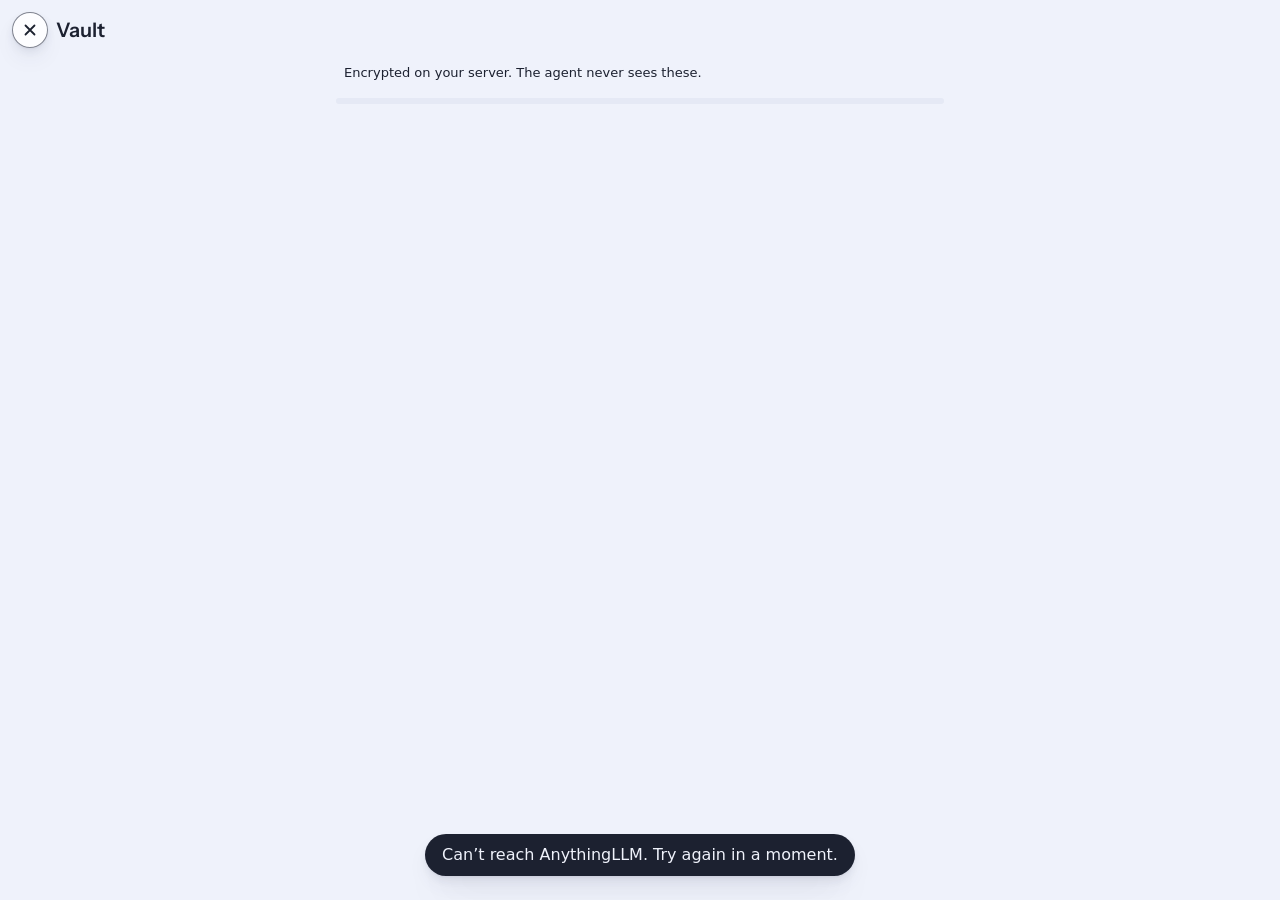
==== packages/shared/vault.html @ 82eaee82 "house ui: the buttons are in the House UI block every page shares, not a copy on each page bundle.cs" ====
<!doctype html>
<html lang="en">
<head>
<meta charset="utf-8">
<meta name="viewport" content="width=device-width,initial-scale=1,viewport-fit=cover">
<meta name="referrer" content="no-referrer">
<meta name="robots" content="noindex">
<title>Vault</title>
<style>
/* The Vault, shared by the skills that keep secrets (packages/shared/vault-page.mts): a tab for each
   section a skill wrote, Keys (the library's API keys and signing keys, a group each), Logins
   (the browser's) and Addresses (either skill's: addresses.mts). What's done in a section is posted under its
   title and applied by the skill that owns it. The look is
   AnywhereLLM Lite's, as the browser's tab page has it; ?theme=light or dark keeps it to one. */
/* house ui: House UI 3.1 (claude.ai/artifact/9igEPZB5mRR1SnT8LwGJkc) as the design canvas has it: its
   tokens.css with the indigo scheme only, then bundle.css's root, density, focus and button rules. Regenerate
   from the canvas's house-tokens.css and house-bundle.css; never edit one page's copy. */
:root {
  --ground: var(--indigo-ground);
  --sunken: var(--indigo-sunken);
  --tile: var(--indigo-tile);
  --line: var(--indigo-line);
  --line-strong: var(--indigo-line-strong);
  --ink: var(--indigo-ink);
  --muted: var(--indigo-muted);
  --accent: var(--indigo-accent);
  --accent-soft: var(--indigo-accent-soft);
  --on-accent: var(--indigo-on-accent);
  --shadow-ink: var(--indigo-shadow-ink);
  --chart-context: var(--indigo-chart-context);
  --chart-grid: var(--indigo-chart-grid);
  --scrim: var(--indigo-scrim);
  --focus: var(--accent);
  --tile-edge: #00000000;
  --success: #0c746b;
  --success-soft: #cbf6ef;
  --on-success: #ffffff;
  --warning: #95590a;
  --warning-soft: #fee6d0;
  --on-warning: #ffffff;
  --danger: #920810;
  --danger-soft: #fee4e1;
  --on-danger: #ffffff;
  --info: #0b6caa;
  --info-soft: #dbeefe;
  --on-info: #ffffff;
  --chart-1: #b1486b;
  --chart-2: #938426;
  --chart-3: #25581d;
  --chart-4: #2694b8;
  --chart-5: #5c62b5;
  --chart-6: #683573;
  --indigo-ground: #eff2fb;
  --indigo-sunken: #e5e9f5;
  --indigo-tile: #fdfdff;
  --indigo-line: #dadee8;
  --indigo-line-strong: #7f8390;
  --indigo-ink: #1c2130;
  --indigo-muted: #535766;
  --indigo-accent: #4758d5;
  --indigo-accent-soft: #dee5fe;
  --indigo-on-accent: #ffffff;
  --indigo-shadow-ink: #30385a;
  --indigo-chart-context: #84899d;
  --indigo-chart-grid: #d2d4dd;
  --indigo-scrim: #30385a66;
  --shadow-tile: 0 1px 2px #30385a14, 0 4px 8px #30385a14, 0 12px 24px #30385a14;
  --shadow-raised: 0 1px 2px #30385a0f, 0 4px 8px #30385a12, 0 12px 24px -4px #30385a14, 0 24px 48px -12px #30385a14;
  --shadow-sheet: 0 -4px 12px #30385a0d, 0 -12px 32px -8px #30385a12;
  --shadow-glow: 0 8px 24px -4px #4758d559;
  --indigo-shadow-tile: 0 1px 2px #30385a14, 0 4px 8px #30385a14, 0 12px 24px #30385a14;
  --indigo-shadow-raised: 0 1px 2px #30385a0f, 0 4px 8px #30385a12, 0 12px 24px -4px #30385a14, 0 24px 48px -12px #30385a14;
  --indigo-shadow-sheet: 0 -4px 12px #30385a0d, 0 -12px 32px -8px #30385a12;
  --indigo-shadow-glow: 0 8px 24px -4px #4758d559;
  --space-1: 4px;
  --space-2: 8px;
  --space-3: 12px;
  --space-4: 16px;
  --space-5: 20px;
  --space-6: 24px;
  --space-7: 28px;
  --space-8: 32px;
  --space-12: 48px;
  --radius-xs: 8px;
  --radius-sm: 12px;
  --radius-md: 16px;
  --radius-lg: 24px;
  --radius-xl: 28px;
  --radius-pill: 999px;
  --size-target-touch: 48px;
  --size-target-pointer: 24px;
  --size-control-touch: 44px;
  --size-control-pointer: 2.25rem;
  --size-primary: 48px;
  --size-row-touch: 56px;
  --size-row-pointer: 40px;
  --size-row-table: 40px;
  --size-row-compact: 32px;
  --size-chart-line: 24px;
  --size-chart-plot: 10rem;
  --size-topbar: 72px;
  --size-tabbar: 56px;
  --size-rail: 80px;
  --size-sidebar: 256px;
  --size-panel: 360px;
  --size-measure: 40rem;
  --size-measure-split: 60rem;
  --size-medium: 37.5rem;
  --size-expanded: 52.5rem;
  --size-large: 75rem;
  --size-focus: 3px;
  --duration-feedback: 100ms;
  --duration-quick: 150ms;
  --duration-done: 150ms;
  --duration-rise: 200ms;
  --duration-reveal: 300ms;
  --duration-panel: 300ms;
  --duration-miss: 300ms;
  --duration-success: 400ms;
  --ease-out: cubic-bezier(0.2, 0, 0, 1);
  --ease-pop: cubic-bezier(0.34, 1.56, 0.64, 1);
  --font-display: "Instrument Sans", system-ui, -apple-system, "Segoe UI", Roboto, sans-serif;
  --font-sans: system-ui, -apple-system, "Segoe UI", Roboto, "Noto Sans", sans-serif;
  --font-mono: "JetBrains Mono", ui-monospace, "SF Mono", Menlo, Consolas, monospace;
  color-scheme: light;
}

@media (prefers-color-scheme: dark) {
  :root {
  --ground: var(--indigo-ground);
    --sunken: var(--indigo-sunken);
    --tile: var(--indigo-tile);
    --line: var(--indigo-line);
    --line-strong: var(--indigo-line-strong);
    --ink: var(--indigo-ink);
    --muted: var(--indigo-muted);
    --accent: var(--indigo-accent);
    --accent-soft: var(--indigo-accent-soft);
    --on-accent: var(--indigo-on-accent);
    --shadow-ink: var(--indigo-shadow-ink);
    --chart-context: var(--indigo-chart-context);
    --chart-grid: var(--indigo-chart-grid);
    --scrim: var(--indigo-scrim);
    --focus: var(--accent);
    --tile-edge: #00000000;
    --success: #1ea79a;
    --success-soft: #09332e;
    --on-success: #011613;
    --warning: #f3a759;
    --warning-soft: #3b2612;
    --on-warning: #1d0d00;
    --danger: #f36358;
    --danger-soft: #3f221f;
    --on-danger: #200a08;
    --info: #439ade;
    --info-soft: #172e40;
    --on-info: #021322;
    --chart-1: #e890a8;
    --chart-2: #dcc953;
    --chart-3: #469939;
    --chart-4: #66d0f7;
    --chart-5: #929cf4;
    --chart-6: #a567b3;
    --indigo-ground: #11131a;
    --indigo-sunken: #0b0d13;
    --indigo-tile: #23262f;
    --indigo-line: #393d49;
    --indigo-line-strong: #6d717d;
    --indigo-ink: #e9ebf2;
    --indigo-muted: #b3b7c5;
    --indigo-accent: #859dfc;
    --indigo-accent-soft: #2d3657;
    --indigo-on-accent: #101428;
    --indigo-shadow-ink: #000002;
    --indigo-chart-context: #6b7183;
    --indigo-chart-grid: #3d4046;
    --indigo-scrim: #00000099;
    --shadow-tile: inset 0 1px 0 #ffffff0f, 0 1px 2px #00000266, 0 4px 12px #0000024c;
    --shadow-raised: inset 0 1px 0 #ffffff0f, 0 2px 6px #00000266, 0 12px 32px -8px #00000299;
    --shadow-sheet: 0 -12px 40px -8px #00000299;
    --shadow-glow: 0 8px 24px -4px #859dfc4c;
    --indigo-shadow-tile: inset 0 1px 0 #ffffff0f, 0 1px 2px #00000266, 0 4px 12px #0000024c;
    --indigo-shadow-raised: inset 0 1px 0 #ffffff0f, 0 2px 6px #00000266, 0 12px 32px -8px #00000299;
    --indigo-shadow-sheet: 0 -12px 40px -8px #00000299;
    --indigo-shadow-glow: 0 8px 24px -4px #859dfc4c;
    color-scheme: dark;
  }
}

[data-scheme] {
  --focus: var(--accent);
  --tile-edge: #00000000;
}

@media (prefers-color-scheme: dark) {
  :root [data-scheme], :root[data-scheme] {
  --focus: var(--accent);
    --tile-edge: #00000000;
  }
}

@media (prefers-contrast: more) {
  :root:where(:not([data-contrast="off"])) {
  --ground: var(--indigo-ground);
    --sunken: var(--indigo-sunken);
    --tile: var(--indigo-tile);
    --line: var(--indigo-line);
    --line-strong: var(--indigo-line-strong);
    --ink: var(--indigo-ink);
    --muted: var(--indigo-muted);
    --accent: var(--indigo-accent);
    --accent-soft: var(--indigo-accent-soft);
    --on-accent: var(--indigo-on-accent);
    --shadow-ink: var(--indigo-shadow-ink);
    --chart-context: var(--indigo-chart-context);
    --chart-grid: var(--indigo-chart-grid);
    --scrim: var(--indigo-scrim);
    --focus: var(--accent);
    --tile-edge: var(--line-strong);
    --success: #06564f;
    --success-soft: #cef9f2;
    --on-success: #ffffff;
    --warning: #704105;
    --warning-soft: #ffebd8;
    --on-warning: #ffffff;
    --danger: #680408;
    --danger-soft: #ffe9e6;
    --on-danger: #ffffff;
    --info: #06507f;
    --info-soft: #e1f1ff;
    --on-info: #ffffff;
    --chart-1: #b1486b;
    --chart-2: #7f700b;
    --chart-3: #25581d;
    --chart-4: #0e7999;
    --chart-5: #5c62b5;
    --chart-6: #683573;
    --indigo-ground: #f5f7fc;
    --indigo-sunken: #e8ebf3;
    --indigo-tile: #ffffff;
    --indigo-line: #9b9ea8;
    --indigo-line-strong: #656875;
    --indigo-ink: #0a0d16;
    --indigo-muted: #323540;
    --indigo-accent: #313ab4;
    --indigo-accent-soft: #e0e7fe;
    --indigo-on-accent: #ffffff;
    --indigo-shadow-ink: #252c47;
    --indigo-chart-context: #6a7083;
    --indigo-chart-grid: #d3d6df;
    --indigo-scrim: #11131a99;
    --shadow-tile: none;
    --shadow-raised: none;
    --shadow-sheet: none;
    --shadow-glow: none;
    --indigo-shadow-tile: none;
    --indigo-shadow-raised: none;
    --indigo-shadow-sheet: none;
    --indigo-shadow-glow: none;
  }
  :root:where(:not([data-contrast="off"])) [data-scheme], :root:where(:not([data-contrast="off"]))[data-scheme] {
  --focus: var(--accent);
    --tile-edge: var(--line-strong);
  }
}

@media (prefers-contrast: more) and (prefers-color-scheme: dark) {
  :root:where(:not([data-contrast="off"])) {
  --ground: var(--indigo-ground);
    --sunken: var(--indigo-sunken);
    --tile: var(--indigo-tile);
    --line: var(--indigo-line);
    --line-strong: var(--indigo-line-strong);
    --ink: var(--indigo-ink);
    --muted: var(--indigo-muted);
    --accent: var(--indigo-accent);
    --accent-soft: var(--indigo-accent-soft);
    --on-accent: var(--indigo-on-accent);
    --shadow-ink: var(--indigo-shadow-ink);
    --chart-context: var(--indigo-chart-context);
    --chart-grid: var(--indigo-chart-grid);
    --scrim: var(--indigo-scrim);
    --focus: var(--accent);
    --tile-edge: var(--line-strong);
    --success: #6ae1d3;
    --success-soft: #012824;
    --on-success: #000504;
    --warning: #fec186;
    --warning-soft: #301d08;
    --on-warning: #070200;
    --danger: #fd8c80;
    --danger-soft: #341916;
    --on-danger: #0d0000;
    --info: #5fb5f9;
    --info-soft: #0d2436;
    --on-info: #00040a;
    --chart-1: #e890a8;
    --chart-2: #dcc953;
    --chart-3: #469939;
    --chart-4: #66d0f7;
    --chart-5: #929cf4;
    --chart-6: #a668b4;
    --indigo-ground: #050609;
    --indigo-sunken: #020204;
    --indigo-tile: #121419;
    --indigo-line: #515561;
    --indigo-line-strong: #7b7f8b;
    --indigo-ink: #f9fafd;
    --indigo-muted: #ced1d9;
    --indigo-accent: #9aaefd;
    --indigo-accent-soft: #1c2444;
    --indigo-on-accent: #010210;
    --indigo-shadow-ink: #000000;
    --indigo-chart-context: #797f92;
    --indigo-chart-grid: #303339;
    --indigo-scrim: #000000cc;
    --shadow-tile: none;
    --shadow-raised: none;
    --shadow-sheet: none;
    --shadow-glow: none;
    --indigo-shadow-tile: none;
    --indigo-shadow-raised: none;
    --indigo-shadow-sheet: none;
    --indigo-shadow-glow: none;
  }
  :root:where(:not([data-contrast="off"])) [data-scheme], :root:where(:not([data-contrast="off"]))[data-scheme] {
  --focus: var(--accent);
    --tile-edge: var(--line-strong);
  }
}

[data-theme="light"] {
  --ground: var(--indigo-ground);
  --sunken: var(--indigo-sunken);
  --tile: var(--indigo-tile);
  --line: var(--indigo-line);
  --line-strong: var(--indigo-line-strong);
  --ink: var(--indigo-ink);
  --muted: var(--indigo-muted);
  --accent: var(--indigo-accent);
  --accent-soft: var(--indigo-accent-soft);
  --on-accent: var(--indigo-on-accent);
  --shadow-ink: var(--indigo-shadow-ink);
  --chart-context: var(--indigo-chart-context);
  --chart-grid: var(--indigo-chart-grid);
  --scrim: var(--indigo-scrim);
  --focus: var(--accent);
  --tile-edge: #00000000;
  --success: #0c746b;
  --success-soft: #cbf6ef;
  --on-success: #ffffff;
  --warning: #95590a;
  --warning-soft: #fee6d0;
  --on-warning: #ffffff;
  --danger: #920810;
  --danger-soft: #fee4e1;
  --on-danger: #ffffff;
  --info: #0b6caa;
  --info-soft: #dbeefe;
  --on-info: #ffffff;
  --chart-1: #b1486b;
  --chart-2: #938426;
  --chart-3: #25581d;
  --chart-4: #2694b8;
  --chart-5: #5c62b5;
  --chart-6: #683573;
  --indigo-ground: #eff2fb;
  --indigo-sunken: #e5e9f5;
  --indigo-tile: #fdfdff;
  --indigo-line: #dadee8;
  --indigo-line-strong: #7f8390;
  --indigo-ink: #1c2130;
  --indigo-muted: #535766;
  --indigo-accent: #4758d5;
  --indigo-accent-soft: #dee5fe;
  --indigo-on-accent: #ffffff;
  --indigo-shadow-ink: #30385a;
  --indigo-chart-context: #84899d;
  --indigo-chart-grid: #d2d4dd;
  --indigo-scrim: #30385a66;
  --shadow-tile: 0 1px 2px #30385a14, 0 4px 8px #30385a14, 0 12px 24px #30385a14;
  --shadow-raised: 0 1px 2px #30385a0f, 0 4px 8px #30385a12, 0 12px 24px -4px #30385a14, 0 24px 48px -12px #30385a14;
  --shadow-sheet: 0 -4px 12px #30385a0d, 0 -12px 32px -8px #30385a12;
  --shadow-glow: 0 8px 24px -4px #4758d559;
  --indigo-shadow-tile: 0 1px 2px #30385a14, 0 4px 8px #30385a14, 0 12px 24px #30385a14;
  --indigo-shadow-raised: 0 1px 2px #30385a0f, 0 4px 8px #30385a12, 0 12px 24px -4px #30385a14, 0 24px 48px -12px #30385a14;
  --indigo-shadow-sheet: 0 -4px 12px #30385a0d, 0 -12px 32px -8px #30385a12;
  --indigo-shadow-glow: 0 8px 24px -4px #4758d559;
  color-scheme: light;
}

[data-theme="light"] [data-scheme], [data-theme="light"][data-scheme] {
  --focus: var(--accent);
  --tile-edge: #00000000;
}

[data-theme="dark"] {
  --ground: var(--indigo-ground);
  --sunken: var(--indigo-sunken);
  --tile: var(--indigo-tile);
  --line: var(--indigo-line);
  --line-strong: var(--indigo-line-strong);
  --ink: var(--indigo-ink);
  --muted: var(--indigo-muted);
  --accent: var(--indigo-accent);
  --accent-soft: var(--indigo-accent-soft);
  --on-accent: var(--indigo-on-accent);
  --shadow-ink: var(--indigo-shadow-ink);
  --chart-context: var(--indigo-chart-context);
  --chart-grid: var(--indigo-chart-grid);
  --scrim: var(--indigo-scrim);
  --focus: var(--accent);
  --tile-edge: #00000000;
  --success: #1ea79a;
  --success-soft: #09332e;
  --on-success: #011613;
  --warning: #f3a759;
  --warning-soft: #3b2612;
  --on-warning: #1d0d00;
  --danger: #f36358;
  --danger-soft: #3f221f;
  --on-danger: #200a08;
  --info: #439ade;
  --info-soft: #172e40;
  --on-info: #021322;
  --chart-1: #e890a8;
  --chart-2: #dcc953;
  --chart-3: #469939;
  --chart-4: #66d0f7;
  --chart-5: #929cf4;
  --chart-6: #a567b3;
  --indigo-ground: #11131a;
  --indigo-sunken: #0b0d13;
  --indigo-tile: #23262f;
  --indigo-line: #393d49;
  --indigo-line-strong: #6d717d;
  --indigo-ink: #e9ebf2;
  --indigo-muted: #b3b7c5;
  --indigo-accent: #859dfc;
  --indigo-accent-soft: #2d3657;
  --indigo-on-accent: #101428;
  --indigo-shadow-ink: #000002;
  --indigo-chart-context: #6b7183;
  --indigo-chart-grid: #3d4046;
  --indigo-scrim: #00000099;
  --shadow-tile: inset 0 1px 0 #ffffff0f, 0 1px 2px #00000266, 0 4px 12px #0000024c;
  --shadow-raised: inset 0 1px 0 #ffffff0f, 0 2px 6px #00000266, 0 12px 32px -8px #00000299;
  --shadow-sheet: 0 -12px 40px -8px #00000299;
  --shadow-glow: 0 8px 24px -4px #859dfc4c;
  --indigo-shadow-tile: inset 0 1px 0 #ffffff0f, 0 1px 2px #00000266, 0 4px 12px #0000024c;
  --indigo-shadow-raised: inset 0 1px 0 #ffffff0f, 0 2px 6px #00000266, 0 12px 32px -8px #00000299;
  --indigo-shadow-sheet: 0 -12px 40px -8px #00000299;
  --indigo-shadow-glow: 0 8px 24px -4px #859dfc4c;
  color-scheme: dark;
}

[data-theme="dark"] [data-scheme], [data-theme="dark"][data-scheme] {
  --focus: var(--accent);
  --tile-edge: #00000000;
}

[data-theme="light-hc"] {
  --ground: var(--indigo-ground);
  --sunken: var(--indigo-sunken);
  --tile: var(--indigo-tile);
  --line: var(--indigo-line);
  --line-strong: var(--indigo-line-strong);
  --ink: var(--indigo-ink);
  --muted: var(--indigo-muted);
  --accent: var(--indigo-accent);
  --accent-soft: var(--indigo-accent-soft);
  --on-accent: var(--indigo-on-accent);
  --shadow-ink: var(--indigo-shadow-ink);
  --chart-context: var(--indigo-chart-context);
  --chart-grid: var(--indigo-chart-grid);
  --scrim: var(--indigo-scrim);
  --focus: var(--accent);
  --tile-edge: var(--line-strong);
  --success: #06564f;
  --success-soft: #cef9f2;
  --on-success: #ffffff;
  --warning: #704105;
  --warning-soft: #ffebd8;
  --on-warning: #ffffff;
  --danger: #680408;
  --danger-soft: #ffe9e6;
  --on-danger: #ffffff;
  --info: #06507f;
  --info-soft: #e1f1ff;
  --on-info: #ffffff;
  --chart-1: #b1486b;
  --chart-2: #7f700b;
  --chart-3: #25581d;
  --chart-4: #0e7999;
  --chart-5: #5c62b5;
  --chart-6: #683573;
  --indigo-ground: #f5f7fc;
  --indigo-sunken: #e8ebf3;
  --indigo-tile: #ffffff;
  --indigo-line: #9b9ea8;
  --indigo-line-strong: #656875;
  --indigo-ink: #0a0d16;
  --indigo-muted: #323540;
  --indigo-accent: #313ab4;
  --indigo-accent-soft: #e0e7fe;
  --indigo-on-accent: #ffffff;
  --indigo-shadow-ink: #252c47;
  --indigo-chart-context: #6a7083;
  --indigo-chart-grid: #d3d6df;
  --indigo-scrim: #11131a99;
  --shadow-tile: none;
  --shadow-raised: none;
  --shadow-sheet: none;
  --shadow-glow: none;
  --indigo-shadow-tile: none;
  --indigo-shadow-raised: none;
  --indigo-shadow-sheet: none;
  --indigo-shadow-glow: none;
  color-scheme: light;
}

[data-theme="light-hc"] [data-scheme], [data-theme="light-hc"][data-scheme] {
  --focus: var(--accent);
  --tile-edge: var(--line-strong);
}

[data-theme="dark-hc"] {
  --ground: var(--indigo-ground);
  --sunken: var(--indigo-sunken);
  --tile: var(--indigo-tile);
  --line: var(--indigo-line);
  --line-strong: var(--indigo-line-strong);
  --ink: var(--indigo-ink);
  --muted: var(--indigo-muted);
  --accent: var(--indigo-accent);
  --accent-soft: var(--indigo-accent-soft);
  --on-accent: var(--indigo-on-accent);
  --shadow-ink: var(--indigo-shadow-ink);
  --chart-context: var(--indigo-chart-context);
  --chart-grid: var(--indigo-chart-grid);
  --scrim: var(--indigo-scrim);
  --focus: var(--accent);
  --tile-edge: var(--line-strong);
  --success: #6ae1d3;
  --success-soft: #012824;
  --on-success: #000504;
  --warning: #fec186;
  --warning-soft: #301d08;
  --on-warning: #070200;
  --danger: #fd8c80;
  --danger-soft: #341916;
  --on-danger: #0d0000;
  --info: #5fb5f9;
  --info-soft: #0d2436;
  --on-info: #00040a;
  --chart-1: #e890a8;
  --chart-2: #dcc953;
  --chart-3: #469939;
  --chart-4: #66d0f7;
  --chart-5: #929cf4;
  --chart-6: #a668b4;
  --indigo-ground: #050609;
  --indigo-sunken: #020204;
  --indigo-tile: #121419;
  --indigo-line: #515561;
  --indigo-line-strong: #7b7f8b;
  --indigo-ink: #f9fafd;
  --indigo-muted: #ced1d9;
  --indigo-accent: #9aaefd;
  --indigo-accent-soft: #1c2444;
  --indigo-on-accent: #010210;
  --indigo-shadow-ink: #000000;
  --indigo-chart-context: #797f92;
  --indigo-chart-grid: #303339;
  --indigo-scrim: #000000cc;
  --shadow-tile: none;
  --shadow-raised: none;
  --shadow-sheet: none;
  --shadow-glow: none;
  --indigo-shadow-tile: none;
  --indigo-shadow-raised: none;
  --indigo-shadow-sheet: none;
  --indigo-shadow-glow: none;
  color-scheme: dark;
}

[data-theme="dark-hc"] [data-scheme], [data-theme="dark-hc"][data-scheme] {
  --focus: var(--accent);
  --tile-edge: var(--line-strong);
}

[data-theme="light"][data-contrast="more"] {
  --ground: var(--indigo-ground);
  --sunken: var(--indigo-sunken);
  --tile: var(--indigo-tile);
  --line: var(--indigo-line);
  --line-strong: var(--indigo-line-strong);
  --ink: var(--indigo-ink);
  --muted: var(--indigo-muted);
  --accent: var(--indigo-accent);
  --accent-soft: var(--indigo-accent-soft);
  --on-accent: var(--indigo-on-accent);
  --shadow-ink: var(--indigo-shadow-ink);
  --chart-context: var(--indigo-chart-context);
  --chart-grid: var(--indigo-chart-grid);
  --scrim: var(--indigo-scrim);
  --focus: var(--accent);
  --tile-edge: var(--line-strong);
  --success: #06564f;
  --success-soft: #cef9f2;
  --on-success: #ffffff;
  --warning: #704105;
  --warning-soft: #ffebd8;
  --on-warning: #ffffff;
  --danger: #680408;
  --danger-soft: #ffe9e6;
  --on-danger: #ffffff;
  --info: #06507f;
  --info-soft: #e1f1ff;
  --on-info: #ffffff;
  --chart-1: #b1486b;
  --chart-2: #7f700b;
  --chart-3: #25581d;
  --chart-4: #0e7999;
  --chart-5: #5c62b5;
  --chart-6: #683573;
  --indigo-ground: #f5f7fc;
  --indigo-sunken: #e8ebf3;
  --indigo-tile: #ffffff;
  --indigo-line: #9b9ea8;
  --indigo-line-strong: #656875;
  --indigo-ink: #0a0d16;
  --indigo-muted: #323540;
  --indigo-accent: #313ab4;
  --indigo-accent-soft: #e0e7fe;
  --indigo-on-accent: #ffffff;
  --indigo-shadow-ink: #252c47;
  --indigo-chart-context: #6a7083;
  --indigo-chart-grid: #d3d6df;
  --indigo-scrim: #11131a99;
  --shadow-tile: none;
  --shadow-raised: none;
  --shadow-sheet: none;
  --shadow-glow: none;
  --indigo-shadow-tile: none;
  --indigo-shadow-raised: none;
  --indigo-shadow-sheet: none;
  --indigo-shadow-glow: none;
}

[data-theme="light"][data-contrast="more"] [data-scheme], [data-theme="light"][data-contrast="more"][data-scheme] {
  --focus: var(--accent);
  --tile-edge: var(--line-strong);
}

[data-theme="dark"][data-contrast="more"] {
  --ground: var(--indigo-ground);
  --sunken: var(--indigo-sunken);
  --tile: var(--indigo-tile);
  --line: var(--indigo-line);
  --line-strong: var(--indigo-line-strong);
  --ink: var(--indigo-ink);
  --muted: var(--indigo-muted);
  --accent: var(--indigo-accent);
  --accent-soft: var(--indigo-accent-soft);
  --on-accent: var(--indigo-on-accent);
  --shadow-ink: var(--indigo-shadow-ink);
  --chart-context: var(--indigo-chart-context);
  --chart-grid: var(--indigo-chart-grid);
  --scrim: var(--indigo-scrim);
  --focus: var(--accent);
  --tile-edge: var(--line-strong);
  --success: #6ae1d3;
  --success-soft: #012824;
  --on-success: #000504;
  --warning: #fec186;
  --warning-soft: #301d08;
  --on-warning: #070200;
  --danger: #fd8c80;
  --danger-soft: #341916;
  --on-danger: #0d0000;
  --info: #5fb5f9;
  --info-soft: #0d2436;
  --on-info: #00040a;
  --chart-1: #e890a8;
  --chart-2: #dcc953;
  --chart-3: #469939;
  --chart-4: #66d0f7;
  --chart-5: #929cf4;
  --chart-6: #a668b4;
  --indigo-ground: #050609;
  --indigo-sunken: #020204;
  --indigo-tile: #121419;
  --indigo-line: #515561;
  --indigo-line-strong: #7b7f8b;
  --indigo-ink: #f9fafd;
  --indigo-muted: #ced1d9;
  --indigo-accent: #9aaefd;
  --indigo-accent-soft: #1c2444;
  --indigo-on-accent: #010210;
  --indigo-shadow-ink: #000000;
  --indigo-chart-context: #797f92;
  --indigo-chart-grid: #303339;
  --indigo-scrim: #000000cc;
  --shadow-tile: none;
  --shadow-raised: none;
  --shadow-sheet: none;
  --shadow-glow: none;
  --indigo-shadow-tile: none;
  --indigo-shadow-raised: none;
  --indigo-shadow-sheet: none;
  --indigo-shadow-glow: none;
}

[data-theme="dark"][data-contrast="more"] [data-scheme], [data-theme="dark"][data-contrast="more"][data-scheme] {
  --focus: var(--accent);
  --tile-edge: var(--line-strong);
}
/* Instrument Sans (SIL Open Font License 1.1, github.com/Instrument/instrument-sans), the face of
   headlines and titles: Latin only, at 600, the one weight they use, inlined so the page asks no
   other host for it. */
@font-face { font-family: "Instrument Sans"; font-style: normal; font-weight: 600; font-display: swap; src: url([data-uri]) format("woff2"); }
html { font-size: 100%; }
@supports (font: -apple-system-body) and (-webkit-touch-callout: none) { html { font: -apple-system-body; } }
.hu-root {
  background: var(--ground);
  color: var(--ink);
  font-family: var(--font-sans);
  font-size: 1rem;
  line-height: 1.5;
  -webkit-font-smoothing: antialiased;
  font-variant-numeric: tabular-nums;
  --control-h: var(--size-control-touch);
  --primary-h: var(--size-primary);
  --target: var(--size-target-touch);
  --tile-pad: var(--space-4);
  --tile-radius: var(--radius-lg);
  --group-radius: var(--radius-xl);
  --row-h: var(--size-row-touch);
  --table-row-h: var(--size-row-table);
  --table-pad-x: var(--space-3);
  /* Tab bar: padding, a 32px indicator, a 2px gap and two lines of caption text */
  --nav-label: min(0.8125rem, 16px);
  --nav-h: max(var(--size-tabbar), calc(3 * var(--space-1) + 34px + 2 * 1.2 * var(--nav-label)));
}
@media (pointer: fine) and (hover: hover) and (not (any-pointer: coarse)) {
  .hu-root:not([data-density="touch"]) {
    --control-h: var(--size-control-pointer);
    --primary-h: var(--size-control-pointer);
    --target: max(var(--size-target-pointer), 1.5rem);
    --tile-pad: var(--space-3);
    --row-h: var(--size-row-pointer);
    --table-pad-x: var(--space-2);
  }
}
.hu-root[data-density="pointer"] {
  --control-h: var(--size-control-pointer);
  --primary-h: var(--size-control-pointer);
  --target: max(var(--size-target-pointer), 1.5rem);
  --tile-pad: var(--space-3);
  --row-h: var(--size-row-pointer);
  --table-pad-x: var(--space-2);
}
.hu-root *, .hu-root *::before, .hu-root *::after { box-sizing: border-box; }
.hu-root :focus-visible { outline: var(--size-focus) solid var(--focus); outline-offset: 3px; }
/* Inset ring: list rows, the table's scroll frame and any clipping container (hu-clip) */
.hu-clip { overflow: clip; }
.hu-list .hu-row:focus-visible, .hu-table-wrap:focus-visible, .hu-table-wrap :focus-visible, .hu-clip :focus-visible, .hu-toast :focus-visible { outline-offset: calc(-1 * var(--size-focus)); }
.hu-toast, [data-surface="inverse"] { --focus: var(--ground); }
.hu-root a:not([class]) { color: var(--accent); text-underline-offset: 2px; }
@media (prefers-reduced-motion: reduce) {
  .hu-root *, .hu-root *::before, .hu-root *::after { transition-property: opacity !important; transition-duration: 150ms !important; }
  .hu-root .hu-button:active, .hu-root a.hu-tile:active, .hu-root button.hu-tile:active, .hu-root .hu-chip:active { transform: none; }
}
/* Buttons: primary (the one main action of a form), secondary, danger and ghost */
.hu-button {
  position: relative;
  display: inline-flex; align-items: center; justify-content: center; gap: var(--space-2);
  min-height: var(--control-h); padding: 0 var(--space-4);
  border: 1px solid transparent; border-radius: var(--radius-md);
  font: 600 1rem/1.25 var(--font-sans); text-decoration: none; cursor: pointer; text-align: center;
  transition: transform var(--duration-quick) var(--ease-out);
}
.hu-button::after { content: ""; position: absolute; inset: calc((var(--control-h) - var(--target)) / 2) -2px; min-height: var(--target); }
.hu-button:active { transform: scale(0.97); }
.hu-button svg { width: 20px; height: 20px; flex: none; stroke-width: 2.4; }
.hu-button--primary {
  min-height: var(--primary-h); padding: 0 var(--space-6); border-radius: var(--radius-pill);
  background: var(--accent); color: var(--on-accent); box-shadow: var(--shadow-glow);
}
.hu-button--secondary { background: var(--tile); color: var(--ink); border-color: var(--line-strong); }
.hu-button--ghost { background: transparent; color: var(--accent); text-decoration: underline; text-underline-offset: 3px; text-decoration-thickness: 1px; }
.hu-button--danger { background: var(--tile); color: var(--danger); border-color: var(--danger); }
.hu-button--block { width: 100%; }
.hu-button[disabled], .hu-button[aria-disabled="true"] { background: var(--sunken); color: var(--muted); border-color: var(--line); box-shadow: none; cursor: not-allowed; transform: none; }
@media (forced-colors: active) {
  .hu-button { border-color: CanvasText; }
  .hu-button--primary { border-width: 2px; }
}
/* end of house ui */
body{margin:0;-webkit-tap-highlight-color:transparent}
button{font:inherit;color:inherit;background:none;border:0;padding:0;cursor:pointer}
input{font:inherit;color:var(--ink)}
.hu-root input:focus-visible{outline-offset:-3px}
[hidden]{display:none!important}
.top{position:sticky;top:0;z-index:2;display:flex;align-items:center;gap:var(--space-2);padding:calc(var(--space-3) + env(safe-area-inset-top,0px)) max(var(--space-3),env(safe-area-inset-right,0px)) var(--space-3) max(var(--space-3),env(safe-area-inset-left,0px));background:var(--ground)}
.top h1{flex:1;min-width:0;margin:0;font:600 1.25rem/1.3 var(--font-display)}
.rb{flex:none;width:max(var(--control-h),var(--target));height:max(var(--control-h),var(--target));border-radius:50%;background:var(--tile);color:var(--ink);display:flex;align-items:center;justify-content:center;box-shadow:inset 0 0 0 1px var(--line-strong),var(--shadow-raised)}
main{max-width:640px;margin:0 auto;padding:var(--space-1) max(var(--space-4),env(safe-area-inset-right,0px)) calc(var(--space-8) + env(safe-area-inset-bottom,0px)) max(var(--space-4),env(safe-area-inset-left,0px));display:flex;flex-direction:column;gap:var(--space-4)}
.lead,.cap{margin:0;padding:0 var(--space-2);font-size:.8125rem;line-height:1.4;color:var(--ink)}
.seg{display:flex;padding:3px;border-radius:var(--radius-md);background:var(--sunken)}
.seg button{flex:1;min-height:var(--control-h);padding:0 var(--space-1);border-radius:var(--radius-sm);font-size:.8125rem;line-height:1.2;text-align:center;white-space:nowrap;color:var(--ink)}
.seg [aria-selected="true"]{background:var(--tile);box-shadow:inset 0 0 0 1.5px var(--line-strong);font-weight:600}
section{display:flex;flex-direction:column;gap:var(--space-4)}
.grp{display:flex;flex-direction:column;gap:var(--space-4)}
.grp:empty{display:none}
.lab{padding:0 var(--space-5);margin-bottom:calc(-1 * var(--space-2));font-size:.8125rem;font-weight:500;color:var(--ink)}
.card{background:var(--tile);border:1px solid var(--tile-edge);border-radius:var(--radius-lg);padding:0 var(--space-5);display:flex;flex-direction:column;box-shadow:var(--shadow-tile)}
.card>*+*{border-top:1px solid var(--line)}
.need{border-color:var(--accent);box-shadow:none}
.row{min-height:calc(var(--row-h) + var(--space-3));display:flex;align-items:center;gap:var(--space-3);padding:var(--space-2) 0}
.who{flex:1;min-width:0;display:flex;flex-direction:column;gap:2px}
.who b{font-size:1rem;font-weight:400;overflow-wrap:anywhere}
.who small{font-family:var(--font-mono);font-size:.8125rem;color:var(--ink);white-space:nowrap;overflow:hidden;text-overflow:ellipsis}
.addr .who b{font-family:var(--font-mono);font-size:.9375rem;font-weight:500;white-space:nowrap;overflow:hidden;text-overflow:ellipsis}
.addr .who small{font-family:var(--font-sans);color:var(--ink)}
.row .hu-button{flex:none}
.tag{flex:none;padding:2px var(--space-2);border-radius:var(--radius-xs);font-size:.8125rem;background:var(--warning-soft);color:var(--warning)}
.tag.ok{background:var(--success-soft);color:var(--success)}
summary{list-style:none;cursor:pointer}
summary::-webkit-details-marker{display:none}
summary .chev{flex:none;color:var(--muted);transition:transform var(--duration-done) var(--ease-out)}
details[open] summary .chev{transform:rotate(180deg)}
@media (prefers-reduced-motion:reduce){summary .chev{transition:none}}
.body{display:flex;flex-direction:column;gap:var(--space-3);padding:var(--space-1) 0 var(--space-5)}
.kv{display:grid;grid-template-columns:auto minmax(0,1fr);gap:6px var(--space-4);margin:0;font-size:.8125rem}
.kv dt{color:var(--ink);align-self:center}
.kv dd{margin:0;font-family:var(--font-mono);font-size:.9375rem;color:var(--ink);overflow-wrap:anywhere;align-self:center}
.kv dd.line{min-width:0;white-space:nowrap;overflow:hidden;text-overflow:ellipsis}
.say{margin:0;font-size:.8125rem;line-height:1.4;color:var(--ink)}
form{display:flex;flex-direction:column;gap:var(--space-3);margin:0}
.card>form{padding:var(--space-4) 0 var(--space-5)}
.ff{display:flex;flex-direction:column;gap:6px}
.ff>span,.ff>label{padding:0 var(--space-2);font-size:.8125rem;color:var(--ink)}
.fld{width:100%;min-height:calc(var(--control-h) + var(--space-2));padding:0 var(--space-4);border-radius:var(--radius-md);border:1px solid var(--line-strong);background:var(--ground);color:var(--ink);font-size:1rem}
.fld.mono{font-family:var(--font-mono);font-size:.9375rem}
input::placeholder{color:var(--muted);opacity:1}
.peek{position:relative}
.peek .fld{padding-right:76px}
.peek button{position:absolute;right:var(--space-1);top:50%;transform:translateY(-50%);min-width:var(--control-h);min-height:var(--control-h);padding:0 var(--space-3);border-radius:var(--radius-sm);color:var(--accent);font-size:.8125rem;font-weight:600}
.pair{display:flex;flex-wrap:wrap;gap:var(--space-3)}.pair .hu-button{flex:1;padding:var(--space-1) var(--space-4)}
.add{min-height:calc(var(--row-h) + var(--space-1));display:flex;align-items:center;gap:var(--space-3);color:var(--accent);font-size:1rem;font-weight:600;width:100%}
.add+form{padding-bottom:var(--space-5)}
.empty{margin:0;padding:var(--space-5) 0;font-size:1rem;line-height:1.5;color:var(--muted)}
#rotate{align-self:flex-start}
.scrim{position:fixed;inset:0;z-index:3;background:var(--scrim);animation:fade var(--duration-panel) var(--ease-out)}
.sheet{position:fixed;left:0;right:0;bottom:0;z-index:4;max-width:640px;margin:0 auto;display:flex;flex-direction:column;gap:0;background:var(--tile);border:1px solid var(--tile-edge);border-bottom:0;border-radius:var(--radius-xl) var(--radius-xl) 0 0;box-shadow:var(--shadow-sheet);animation:rise var(--duration-panel) var(--ease-out)}
.grip{align-self:center;flex:none;width:40px;height:4px;margin-top:10px;border-radius:var(--radius-pill);background:var(--line)}
.q{display:flex;flex-direction:column;gap:var(--space-5);padding:14px var(--space-6) calc(var(--space-7) + env(safe-area-inset-bottom,0px))}
.q h2{margin:0 0 6px;font:600 1.25rem/1.3 var(--font-display)}
.q p{margin:0;font-size:1rem;line-height:1.5;color:var(--ink)}
.two{display:flex;gap:var(--space-3)}
.two button{flex:1;min-height:calc(var(--control-h) + var(--space-2));padding:0 var(--space-3);border-radius:var(--radius-md);background:var(--tile);font:600 1rem/1.25 var(--font-sans)}
.two .keep{border:2px solid var(--accent);color:var(--ink)}
.two .go{border:1px solid var(--danger);padding:0 var(--space-4);color:var(--danger)}
@keyframes rise{from{transform:translateY(100%)}}
@keyframes fade{from{opacity:0}}
@media (prefers-reduced-motion:reduce){.sheet,.scrim{animation:none}}
@media (hover:hover){.rb:hover,.hu-button:not(.hu-button--primary):hover,.peek button:hover,.two button:hover{background:var(--sunken)}}
#toast{position:fixed;inset-inline:0;bottom:calc(var(--space-6) + env(safe-area-inset-bottom,0px));z-index:5;width:max-content;max-width:min(28rem,calc(100% - 2 * var(--space-4)));margin-inline:auto;padding:var(--space-2) var(--space-4);border:1px solid transparent;border-radius:var(--radius-lg);background:var(--ink);color:var(--ground);box-shadow:var(--shadow-raised);font:400 1rem/1.5 var(--font-sans);text-align:center}
</style>
</head>
<body class="hu-root">
<header class="top">
  <button class="rb" id="close" aria-label="Close the Vault"><svg width="18" height="18" viewBox="0 0 16 16" fill="none" stroke="currentColor" stroke-width="1.6" stroke-linecap="round" aria-hidden="true"><path d="M4 4l8 8M12 4l-8 8"/></svg></button>
  <h1>Vault</h1>
</header>
<main>
  <p class="lead">Encrypted on your server. The agent never sees these.</p>
  <nav class="seg" role="tablist" aria-label="Show">
    <button role="tab" data-tab="keys" hidden>Keys</button>
    <button role="tab" data-tab="logins" hidden>Logins</button>
    <button role="tab" data-tab="addresses" hidden>Addresses</button>
  </nav>
  <section id="keys" hidden><div class="grp" id="apikeys"></div><div class="grp" id="signing"></div></section>
  <section id="logins" hidden></section>
  <section id="addresses" hidden></section>
</main>
<div id="toast" role="status" hidden></div>
<script>
(() => {
  const cfg = /*CONFIG*/null;
  const theme = new URLSearchParams(location.search).get("theme");
  if (/^(light|dark)(-hc)?$/.test(theme ?? "")) document.documentElement.dataset.theme = theme; // House UI's four themes
  const $ = (id) => document.getElementById(id);
  const el = (tag, props = {}, ...kids) => { const node = Object.assign(document.createElement(tag), props); node.append(...kids.filter((kid) => kid !== null && kid !== undefined && kid !== false)); return node; };
  const icon = (d, size = 18) => { const s = document.createElementNS("http://www.w3.org/2000/svg", "svg"); s.setAttribute("width", size); s.setAttribute("height", size); s.setAttribute("viewBox", "0 0 16 16"); s.setAttribute("fill", "none"); s.setAttribute("stroke", "currentColor"); s.setAttribute("stroke-width", "1.6"); s.setAttribute("stroke-linecap", "round"); s.setAttribute("stroke-linejoin", "round"); s.setAttribute("aria-hidden", "true"); s.innerHTML = `<path d="${d}"/>`; return s; };
  let toastTimer = 0;
  const toast = (text) => { $("toast").textContent = text; $("toast").hidden = false; clearTimeout(toastTimer); toastTimer = setTimeout(() => ($("toast").hidden = true), 4000); };
  $("close").onclick = () => (history.length > 1 ? history.back() : window.close());

  // ---- Posting: each thing done here is an event of its section, posted through AnythingLLM's
  // upload under the section's title, so the skill that owns the section applies it.
  async function post(section, ev, fields = {}) {
    const event = { vault_lean_event: 1, secret: cfg.secret, ev, ...fields, t: new Date().toISOString() };
    try {
      const res = await fetch("/api/browser-extension/upload-content", {
        method: "POST",
        headers: { "Content-Type": "application/json", Authorization: "Bearer " + cfg.key },
        body: JSON.stringify({ textContent: JSON.stringify(event), metadata: { title: "vault-lean-" + section, docSource: "vault-lean page" } }),
      });
      // Not the canvas's install --page-key: the pages' key is the user's, pasted into a skill's PAGE_KEY.
      if (!res.ok) return toast(res.status === 403 ? "AnythingLLM refused this page’s key. Make a new one in Settings › Browser Extension, paste it into a suite skill’s PAGE_KEY, then reload this page." : `AnythingLLM answered ${res.status}. Try again in a moment.`), false;
      toast("Sent");
      setTimeout(load, 1500);
      return true;
    } catch (e) {
      toast("Can’t reach AnythingLLM. Try again in a moment.");
      return false;
    }
  }

  // RSA-OAEP seals at most 190 bytes; a longer value (a token, say) is sealed with a new AES-GCM
  // key, itself sealed with RSA: "h1.<sealed key>.<iv>.<sealed value>".
  const b64 = (bytes) => btoa(String.fromCharCode(...new Uint8Array(bytes)));
  let pubKey = null;
  async function seal(text) {
    if (!crypto.subtle) throw new Error("Open this page over https to save a key. Over plain http it can’t be sealed.");
    const bytes = new TextEncoder().encode(text);
    pubKey ||= await crypto.subtle.importKey("spki", Uint8Array.from(atob(cfg.pub), (c) => c.charCodeAt(0)), { name: "RSA-OAEP", hash: "SHA-256" }, false, ["encrypt"]);
    if (bytes.length <= 190) return b64(await crypto.subtle.encrypt({ name: "RSA-OAEP" }, pubKey, bytes));
    const aes = crypto.getRandomValues(new Uint8Array(32));
    const iv = crypto.getRandomValues(new Uint8Array(12));
    const key = await crypto.subtle.importKey("raw", aes, "AES-GCM", false, ["encrypt"]);
    const sealed = await crypto.subtle.encrypt({ name: "AES-GCM", iv }, key, bytes);
    return ["h1", b64(await crypto.subtle.encrypt({ name: "RSA-OAEP" }, pubKey, aes)), b64(iv), b64(sealed)].join(".");
  }

  // A labelled field. Not a login form: a password field asks for a new value (so the browser fills
  // in no saved password, nor a user name beside it), and names hold nothing a browser reads as one.
  // A password field has Show at its end, which shows what was typed until Hide; it is heard with
  // the first word of the label ("Show key").
  const field = (inputs, name, label, type = "text", mono = false, placeholder = "") => {
    const input = (inputs[name] = el("input", { type, name: `vault-${name}-${Math.random().toString(36).slice(2, 8)}`, autocomplete: type === "password" ? "new-password" : "off", autocapitalize: "off", spellcheck: false, placeholder, className: mono ? "fld mono" : "fld" }));
    if (type !== "password") return el("label", { className: "ff" }, el("span", { textContent: label }), input);
    input.id = input.name;
    const what = label.split(/[\s,]/)[0].toLowerCase();
    const show = el("button", { type: "button" });
    const reveal = (on) => {
      input.type = on ? "text" : "password";
      show.textContent = on ? "Hide" : "Show";
      show.setAttribute("aria-pressed", String(on));
      show.setAttribute("aria-label", `${show.textContent} ${what}`);
    };
    show.onclick = () => reveal(input.type === "password");
    reveal(false);
    return el("div", { className: "ff" }, el("label", { htmlFor: input.id, textContent: label }), el("div", { className: "peek" }, input, show));
  };

  /** A form of `fields` ([name, label, type?, mono?, placeholder?]) that sends with `submit`;
   *  `onsubmit` answers whether it went, which clears it and hides any field shown. A label is a
   *  word or two; its example is the placeholder. */
  function form(fields, submit, onsubmit) {
    const inputs = {};
    const node = el("form", {}, ...fields.map(([name, label, type, mono, placeholder]) => field(inputs, name, label, type, mono, placeholder)), el("button", { className: "hu-button hu-button--primary", type: "submit", textContent: submit }));
    node.addEventListener("reset", () => { for (const b of node.querySelectorAll('.peek [aria-pressed="true"]')) b.click(); });
    node.onsubmit = async (e) => {
      e.preventDefault();
      const v = Object.fromEntries(Object.entries(inputs).map(([k, i]) => [k, i.value.trim()]));
      try {
        if (await onsubmit(v)) node.reset();
      } catch (err) {
        toast(err.message);
      }
    };
    return node;
  }

  /** The question open in the sheet ({ close }), if any: busy() reads it, so no reload draws under it. */
  let asking = null;

  /** Asks `title` in a sheet over the page, `line` under it, then Keep and `yes`: `yes` closes it and
   *  runs `run`, unless `from`, the button it was asked from, has since been drawn away. Keep, Esc and
   *  the scrim close it; focus goes back to `from`. One at a time. */
  function ask(title, line, yes, run, from) {
    asking?.close();
    const shade = [document.querySelector("header"), document.querySelector("main")];
    const was = shade.map((part) => part.inert);
    const id = "q" + Math.random().toString(36).slice(2, 8);
    const keep = el("button", { className: "keep", type: "button", textContent: "Keep" });
    const go = el("button", { className: "go", type: "button", textContent: yes });
    const scrim = el("div", { className: "scrim" });
    const sheet = el("section", { className: "sheet" }, el("span", { className: "grip" }),
      el("div", { className: "q" }, el("div", {}, el("h2", { id: id + "t", textContent: title }), el("p", { id: id + "l", textContent: line })), el("div", { className: "two" }, keep, go)));
    for (const [k, v] of [["role", "dialog"], ["aria-modal", "true"], ["aria-labelledby", id + "t"], ["aria-describedby", id + "l"]]) sheet.setAttribute(k, v);
    const me = {
      close: () => {
        if (asking !== me) return;
        asking = null;
        scrim.remove(), sheet.remove();
        shade.forEach((part, i) => (part.inert = was[i]));
        if (from.isConnected) from.focus();
      },
    };
    keep.onclick = scrim.onclick = me.close;
    go.onclick = () => {
      const live = from.isConnected;
      me.close();
      if (live) run();
    };
    for (const part of shade) part.inert = true;
    document.body.append(scrim, sheet);
    asking = me;
    keep.focus();
  }

  /** A button that asks first, in the sheet (`asked`: the question and the line under it, then Keep
   *  or `yes`), before it runs `run`. Heard as `label`. */
  function remove(asked, label, run, { text = "Delete", className = "hu-button hu-button--danger", yes = "Delete" } = {}) {
    const del = el("button", { className, type: "button", textContent: text });
    del.setAttribute("aria-label", label);
    del.onclick = (e) => {
      e.preventDefault();
      ask(...asked, yes, run, del);
    };
    return del;
  }

  /** A row of a card: its name over its detail (mono), then `end`, a Delete or a tag. */
  const row = (name, detail, ...end) => el("div", { className: "row" }, el("div", { className: "who" }, el("b", { textContent: name }), el("small", { textContent: detail })), ...end);

  // ---- Keys and signing keys: the library's section, a group each on the Keys tab.
  let adding = false;
  /** A group's heading, with how many it holds: the tabs carry no counts, so the bar fits a phone. */
  const lab = (text, n) => el("div", { className: "lab", textContent: n === undefined ? text : `${text} · ${n}` });

  /** The library's secret named `name` (any case) in `ks`, if any: a name is one secret. */
  const named = (ks, name) => [...ks.secrets, ...(ks.signing ?? []).map((g) => ({ ...g, kind: "signing" }))].find((x) => x.label.toLowerCase() === name.trim().toLowerCase());

  function drawKeys(ks) {
    const keys = $("apikeys");
    const needs = ks.needs.map((n) => {
      const f = form([["value", "Key", "password", false, "Paste the key"]], "Save key", async (v) => {
        if (!v.value) return toast("Paste the key first"), false;
        return post("keys", "key-save", { label: n.label, site: n.site, sealed: await seal(v.value) });
      });
      // The headline names the site, so the request needs no Name or Site row.
      f.prepend(el("div", { style: "display:flex;flex-direction:column;gap:4px" }, el("b", { style: "font-size:1rem;font-weight:600;overflow-wrap:anywhere", textContent: `The agent asks for a key for ${n.site}` }), el("span", { className: "cap", style: "padding:0;line-height:1.4", textContent: "Only that site gets it. The agent never sees it." })));
      return el("div", { className: "card need" }, f);
    });
    const saved = ks.secrets.map((k) => {
      const del = remove([`Delete the key ${k.label}?`, `The agent can’t call ${k.site} with it after.`], `Delete the key ${k.label}`, () => post("keys", "key-delete", { label: k.label }));
      return row(k.label, k.site, del);
    });
    const addForm = form([["label", "Name", "text", false, "github"], ["site", "Site", "text", true, "api.github.com"], ["value", "Key", "password", false, "Paste the key"]], "Save key", async (v) => {
      if (!v.value || !v.label || !v.site) return toast("Fill in every field"), false;
      const taken = named(ks, v.label);
      if (taken?.kind === "signing") return toast("A signing key has that name. Use another."), false;
      const went = await post("keys", "key-save", { label: v.label, site: v.site, sealed: await seal(v.value) });
      if (went) (adding = false), drawKeys(ks);
      return went;
    });
    const add = el("button", { className: "add", type: "button", onclick: () => ((adding = !adding), drawKeys(ks)) }, icon(adding ? "M4 8h8" : "M8 3v10M3 8h10"), adding ? "Cancel" : "Add a key");
    keys.replaceChildren(...needs, lab("API keys", saved.length), el("div", { className: "card" }, ...saved, ...(saved.length ? [] : [el("p", { className: "empty", textContent: "No keys yet. The agent asks for one when a task needs it." })]), el("div", {}, add, adding ? addForm : null)));

    drawSigning(ks);
  }

  document.addEventListener("keydown", (e) => {
    if (e.key !== "Escape" || !asking) return;
    e.preventDefault();
    asking.close();
  });

  // ---- Signing keys: the library's too. A function signs with one by its name and gets the
  // signature, never the key. Not a checkbox for scheduled jobs: an input with a value reads as busy.
  let addingSigning = false;
  function drawSigning(ks) {
    const list = ks.signing ?? [];
    const items = list.map((g) => {
      const del = remove([`Delete the signing key ${g.label}?`, "It can’t be made again. Anything that checks its signatures will need a new public key."], `Delete the signing key ${g.label}`, () => post("keys", "signing-delete", { label: g.label }), { text: "Delete signing key" });
      // The open row shows the fingerprint, and the public key itself only where it can't be copied:
      // the clipboard needs https, and a refusal shows it too.
      const canCopy = !!(window.isSecureContext && navigator.clipboard);
      const pub = [el("dt", { textContent: "Public key", hidden: canCopy }), el("dd", { textContent: g.public, hidden: canCopy })];
      const facts = el("dl", { className: "kv" }, ...(g.fingerprint ? [el("dt", { textContent: "Fingerprint" }), el("dd", { className: "line", title: g.fingerprint, textContent: g.fingerprint })] : []), ...pub);
      const copy = g.public && canCopy && el("button", { className: "hu-button hu-button--secondary", type: "button", textContent: "Copy public key", onclick: async () => {
        try { await navigator.clipboard.writeText(g.public); toast("Copied"); } catch (e) {
          for (const x of pub) x.hidden = false;
          toast("Can’t copy here. Select the public key and copy it.");
        }
      } });
      const jobs = el("button", { className: "hu-button hu-button--secondary", type: "button", textContent: g.unattended ? "Stop it signing in scheduled jobs" : "Let it sign in scheduled jobs", onclick: () => post("keys", "signing-unattended", { label: g.label, on: !g.unattended }) });
      const tag = el("span", { className: "tag" + (g.public ? " ok" : ""), textContent: !g.public ? "Damaged" : g.unattended ? "Chats and jobs" : "Chats" });
      return el("details", {},
        el("summary", {}, row(g.label, g.namespace, tag, el("span", { className: "chev" }, icon("M4 6l4 4 4-4", 14)))),
        el("div", { className: "body" },
          g.public ? facts : el("p", { className: "say", textContent: "Damaged: delete it and import it again." }),
          el("div", { className: "pair" }, copy, jobs), del));
    });
    const addForm = form([["label", "Name", "text", false, "muse"], ["namespace", "Namespace", "text", true, "muse-coordination"], ["seed", "Seed to import, if you have one", "password", false, "base64"]], "Save signing key", async (v) => {
      if (!v.label || !v.namespace) return toast("Fill in the name and the namespace"), false;
      if (named(ks, v.label)) return toast("That name is taken. Use another."), false;
      const fields = { label: v.label, namespace: v.namespace };
      const went = v.seed ? await post("keys", "signing-import", { ...fields, sealed: await seal(v.seed) }) : await post("keys", "signing-new", fields);
      if (went) (addingSigning = false), drawSigning(ks);
      return went;
    });
    const add = el("button", { className: "add", type: "button", onclick: () => ((addingSigning = !addingSigning), drawSigning(ks)) }, icon(addingSigning ? "M4 8h8" : "M8 3v10M3 8h10"), addingSigning ? "Cancel" : "Add a signing key");
    $("signing").replaceChildren(lab("Signing keys", items.length),
      el("div", { className: "card" }, ...items, ...(items.length ? [] : [el("p", { className: "empty", textContent: "No signing keys yet. Make one here when a function needs to sign." })]), el("div", {}, add, addingSigning ? addForm : null)));
  }

  // ---- Logins and passkeys: the browser's section, saved as the user signs in on a tab's page.
  function drawLogins(ls) {
    const rows = ls.logins.map((l) => {
      const passkey = l.kind === "passkey";
      const asked = passkey ? ["Delete this passkey?", `The agent can’t sign in to ${l.site} with it after. Remove it in the site’s own settings too.`] : ["Delete this login?", `The agent can’t sign in to ${l.site} with it after.`];
      const del = remove(asked, `Delete the ${passkey ? "passkey" : "login"} for ${l.site}`, () => post("logins", "login-delete", { id: l.id }));
      return row(l.site, [l.user, passkey ? "Passkey" : "Password"].filter(Boolean).join(" · "), del);
    });
    $("logins").replaceChildren(el("div", { className: "card" }, ...rows, ...(rows.length ? [] : [el("p", { className: "empty", textContent: "No logins yet. The browser offers to save one when you sign in on its tab’s page." })])),
      el("p", { className: "cap", textContent: "To change a password, sign in again on the tab." }));
  }

  // ---- Allowed addresses: either skill's, the origins on the user's network the skills may reach.
  let toldAt = null;
  // Dates in the page's own English, whatever the device's locale: "Mon 20 Oct" (its year too when
  // not this one), and a moment as "today, 10:12", "yesterday, 18:40" or "Mon 20 Oct, 10:12".
  const day = (iso) => {
    const d = new Date(iso);
    if (isNaN(d)) return "";
    return d.toLocaleDateString("en-GB", { weekday: "short", day: "numeric", month: "short" }) + (d.getFullYear() === new Date().getFullYear() ? "" : ` ${d.getFullYear()}`);
  };
  const moment = (iso) => {
    const d = new Date(iso);
    if (isNaN(d)) return "";
    // a refusal is kept a day (fence.mts), so it was today or yesterday
    return `${d.toDateString() === new Date().toDateString() ? "today" : "yesterday"}, ${d.toLocaleTimeString("en-GB", { hour: "2-digit", minute: "2-digit" })}`;
  };
  /** An address's row: the origin is set in mono. */
  const addr = (node) => (node.classList.add("addr"), node);
  function drawAddresses(as) {
    if (as.result && toldAt !== null && as.result.n !== toldAt) toast(as.result.error);
    toldAt = as.result ? as.result.n : 0;
    const allowed = as.origins.map((a) => {
      const del = remove(["Remove this address?", `The skills can’t reach ${a.origin} after.`], `Remove ${a.origin}`, () => post("addresses", "address-remove", { origin: a.origin }), { text: "Remove", yes: "Remove" });
      return addr(row(a.origin, a.added ? `Added ${day(a.added)}` : "", del));
    });
    const refused = as.refused.map((r) => {
      const allow = el("button", { className: "hu-button hu-button--secondary", type: "button", textContent: "Allow", ariaLabel: `Allow ${r.origin}`, onclick: () => post("addresses", "address-allow", { origin: r.origin }) });
      return addr(row(r.origin, `Refused ${moment(r.at)}`, allow));
    });
    const addForm = form([["origin", "Address", "text", true, "http://muse-vm:8463"]], "Allow", (v) => (v.origin ? post("addresses", "address-allow", { origin: v.origin }) : (toast("Write the address first"), false)));
    $("addresses").replaceChildren(lab("Allowed addresses", allowed.length),
      el("div", { className: "card" }, ...allowed, ...(allowed.length ? [] : [el("p", { className: "empty", textContent: "None yet. The skills reach the public web only." })]), addForm),
      lab("Recently refused"),
      el("div", { className: "card" }, ...refused, ...(refused.length ? [] : [el("p", { className: "empty", textContent: "Nothing refused in the last day." })])),
      el("p", { className: "cap", textContent: "Machines on your own network the skills may reach, by name or network address." }));
  }

  // ---- The sections there are, each its own state file; a tab for each. A section the user is in
  // the middle of (a form being filled) isn't drawn again under them, nor any while a question is open.
  const drawn = { keys: drawKeys, logins: drawLogins, addresses: drawAddresses };
  const shown = new Set();
  const last = {};
  const busy = (section) => !!asking || [...$(section).querySelectorAll("input")].some((i) => i.value || i === document.activeElement);
  const select = (b) => {
    for (const x of document.querySelectorAll("nav button")) x.setAttribute("aria-selected", String(x === b));
    for (const section of document.querySelectorAll("main section")) section.hidden = section.id !== b.dataset.tab;
  };
  for (const b of document.querySelectorAll("nav button")) b.onclick = () => select(b);
  async function load() {
    try {
      const found = await Promise.all(Object.keys(drawn).map(async (section) => {
        const res = await fetch(`${cfg.token}-${section}.json`, { cache: "no-cache" });
        // A section with no file: AnythingLLM answers a path it doesn't serve with its own page, 200.
        if (res.status === 404 || (res.ok && !/json/i.test(res.headers.get("content-type") || ""))) return false;
        if (!res.ok) throw new Error(res.status);
        const text = await res.text();
        if (text !== last[section] && !busy(section)) (last[section] = text), drawn[section](JSON.parse(text));
        shown.add(section);
        return true;
      }));
      if (!found.some(Boolean)) return clearInterval(poll), toast("This link was replaced. Open the page again from where you got it: the agent, AnywhereLLM Lite, or anywherellm-suite pages."); // gone for good: said once
      const tabs = [...document.querySelectorAll("nav button")];
      for (const b of tabs) b.hidden = !shown.has(b.dataset.tab);
      document.querySelector("nav").hidden = tabs.filter((b) => !b.hidden).length < 2; // one tab says nothing
      $("rotate").hidden = !shown.size;
      if (!tabs.some((b) => !b.hidden && b.getAttribute("aria-selected") === "true")) select(tabs.find((b) => !b.hidden));
    } catch (e) {
      toast("Can’t reach AnythingLLM. Try again in a moment.");
    }
  }

  // ---- Replace link ends every tab, and asks first: the sheet says who the link lets in.
  const rotate = remove(["Replace this page’s link?", "Anyone with the link can see this page and act on it. The old link stops working."], "Replace link", () => post([...shown][0], "rotate"), { text: "Replace link", className: "hu-button hu-button--ghost", yes: "Replace link" });
  rotate.id = "rotate";
  rotate.hidden = true;
  document.querySelector("main").append(rotate);
  const poll = setInterval(load, 5000);
  load();
})();
</script>
</body>
</html>
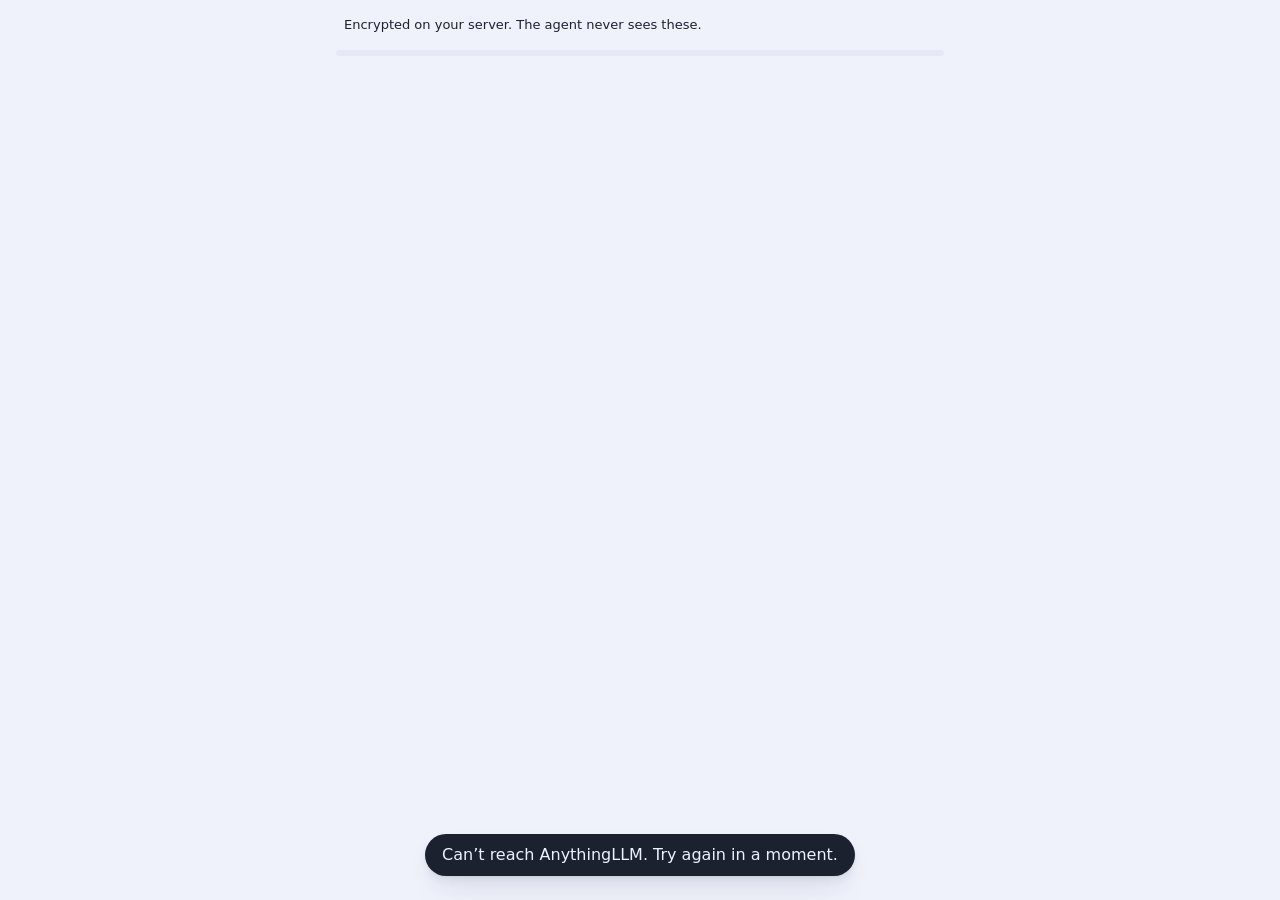
==== commit d3682a01: "pages: no title or Close of their own at the top, since they open in a sheet that has both Shane's d" ====
--- a/packages/shared/vault.html
+++ b/packages/shared/vault.html
@@ -11,7 +11,9 @@
    section a skill wrote, Keys (the library's API keys and signing keys, a group each), Logins
    (the browser's) and Addresses (either skill's: addresses.mts). What's done in a section is posted under its
    title and applied by the skill that owns it. The look is
-   AnywhereLLM Lite's, as the browser's tab page has it; ?theme=light or dark keeps it to one. */
+   AnywhereLLM Lite's, as the browser's tab page has it; ?theme=light or dark keeps it to one. It draws
+   no title or Close of its own: it opens in a sheet whose toolbar shows its <title> and a Close
+   (AnywhereLLM Lite's Custom Tab), or in a browser tab with its own Back. */
 /* house ui: House UI 3.1 (claude.ai/artifact/9igEPZB5mRR1SnT8LwGJkc) as the design canvas has it: its
    tokens.css with the indigo scheme only, then bundle.css's root, density, focus and button rules. Regenerate
    from the canvas's house-tokens.css and house-bundle.css; never edit one page's copy. */
@@ -803,10 +805,7 @@
 input{font:inherit;color:var(--ink)}
 .hu-root input:focus-visible{outline-offset:-3px}
 [hidden]{display:none!important}
-.top{position:sticky;top:0;z-index:2;display:flex;align-items:center;gap:var(--space-2);padding:calc(var(--space-3) + env(safe-area-inset-top,0px)) max(var(--space-3),env(safe-area-inset-right,0px)) var(--space-3) max(var(--space-3),env(safe-area-inset-left,0px));background:var(--ground)}
-.top h1{flex:1;min-width:0;margin:0;font:600 1.25rem/1.3 var(--font-display)}
-.rb{flex:none;width:max(var(--control-h),var(--target));height:max(var(--control-h),var(--target));border-radius:50%;background:var(--tile);color:var(--ink);display:flex;align-items:center;justify-content:center;box-shadow:inset 0 0 0 1px var(--line-strong),var(--shadow-raised)}
-main{max-width:640px;margin:0 auto;padding:var(--space-1) max(var(--space-4),env(safe-area-inset-right,0px)) calc(var(--space-8) + env(safe-area-inset-bottom,0px)) max(var(--space-4),env(safe-area-inset-left,0px));display:flex;flex-direction:column;gap:var(--space-4)}
+main{max-width:640px;margin:0 auto;padding:calc(var(--space-4) + env(safe-area-inset-top,0px)) max(var(--space-4),env(safe-area-inset-right,0px)) calc(var(--space-8) + env(safe-area-inset-bottom,0px)) max(var(--space-4),env(safe-area-inset-left,0px));display:flex;flex-direction:column;gap:var(--space-4)}
 .lead,.cap{margin:0;padding:0 var(--space-2);font-size:.8125rem;line-height:1.4;color:var(--ink)}
 .seg{display:flex;padding:3px;border-radius:var(--radius-md);background:var(--sunken)}
 .seg button{flex:1;min-height:var(--control-h);padding:0 var(--space-1);border-radius:var(--radius-sm);font-size:.8125rem;line-height:1.2;text-align:center;white-space:nowrap;color:var(--ink)}
@@ -866,15 +865,11 @@
 @keyframes rise{from{transform:translateY(100%)}}
 @keyframes fade{from{opacity:0}}
 @media (prefers-reduced-motion:reduce){.sheet,.scrim{animation:none}}
-@media (hover:hover){.rb:hover,.hu-button:not(.hu-button--primary):hover,.peek button:hover,.two button:hover{background:var(--sunken)}}
+@media (hover:hover){.hu-button:not(.hu-button--primary):hover,.peek button:hover,.two button:hover{background:var(--sunken)}}
 #toast{position:fixed;inset-inline:0;bottom:calc(var(--space-6) + env(safe-area-inset-bottom,0px));z-index:5;width:max-content;max-width:min(28rem,calc(100% - 2 * var(--space-4)));margin-inline:auto;padding:var(--space-2) var(--space-4);border:1px solid transparent;border-radius:var(--radius-lg);background:var(--ink);color:var(--ground);box-shadow:var(--shadow-raised);font:400 1rem/1.5 var(--font-sans);text-align:center}
 </style>
 </head>
 <body class="hu-root">
-<header class="top">
-  <button class="rb" id="close" aria-label="Close the Vault"><svg width="18" height="18" viewBox="0 0 16 16" fill="none" stroke="currentColor" stroke-width="1.6" stroke-linecap="round" aria-hidden="true"><path d="M4 4l8 8M12 4l-8 8"/></svg></button>
-  <h1>Vault</h1>
-</header>
 <main>
   <p class="lead">Encrypted on your server. The agent never sees these.</p>
   <nav class="seg" role="tablist" aria-label="Show">
@@ -897,7 +892,6 @@
   const icon = (d, size = 18) => { const s = document.createElementNS("http://www.w3.org/2000/svg", "svg"); s.setAttribute("width", size); s.setAttribute("height", size); s.setAttribute("viewBox", "0 0 16 16"); s.setAttribute("fill", "none"); s.setAttribute("stroke", "currentColor"); s.setAttribute("stroke-width", "1.6"); s.setAttribute("stroke-linecap", "round"); s.setAttribute("stroke-linejoin", "round"); s.setAttribute("aria-hidden", "true"); s.innerHTML = `<path d="${d}"/>`; return s; };
   let toastTimer = 0;
   const toast = (text) => { $("toast").textContent = text; $("toast").hidden = false; clearTimeout(toastTimer); toastTimer = setTimeout(() => ($("toast").hidden = true), 4000); };
-  $("close").onclick = () => (history.length > 1 ? history.back() : window.close());
 
   // ---- Posting: each thing done here is an event of its section, posted through AnythingLLM's
   // upload under the section's title, so the skill that owns the section applies it.
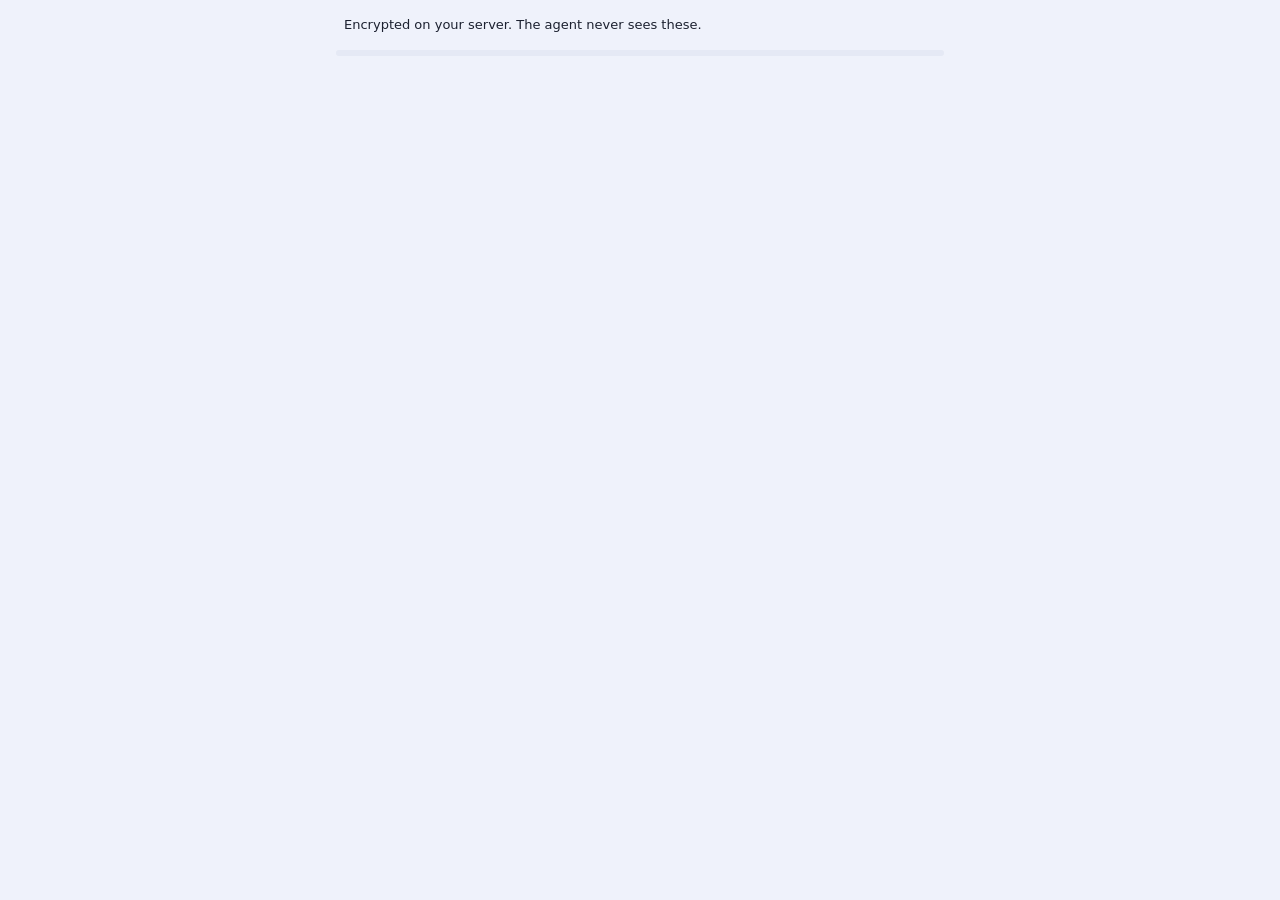
==== commit ab100c7d: "pages: forms keep a draft of what's typed, never secrets Shane, 2026-11-01: typing a machine's detai" ====
--- a/packages/shared/vault.html
+++ b/packages/shared/vault.html
@@ -893,6 +893,58 @@
   let toastTimer = 0;
   const toast = (text) => { $("toast").textContent = text; $("toast").hidden = false; clearTimeout(toastTimer); toastTimer = setTimeout(() => ($("toast").hidden = true), 4000); };
 
+  /* page drafts: what is typed into a form, kept on this device for a day, so a phone's browser
+     that drops the page while another app is open loses nothing typed but secrets. draft(form, key)
+     is the form's draft: `form` names it ("add/pi"), `key` is the page's token, of which only a hash
+     is kept (every page on AnythingLLM's address reads the same storage, and the token lets in
+     whoever has it). keep(input, field) puts the field's draft back (only what was typed over the
+     value the page gave it) and saves each change; it keeps nothing of a password field, a code or a
+     field marked data-secret. clear() drops the draft: the form was saved, cancelled or met. A field
+     whose text is kept is marked data-draft, so a page may draw it again (it comes back). Storage
+     may be blocked, or full: then nothing is kept and the page works as before. The same block in
+     every suite page, as shared/vault.html has it (shared/drafts.test.mts keeps them the same). */
+  const draft = (() => {
+    const DAY = 24 * 60 * 60 * 1000, PREFIX = "anywherellm-suite.draft:";
+    const quiet = (fn, or) => { try { return fn(); } catch { return or; } };
+    const store = () => window.localStorage;
+    const hash = (text) => {
+      let a = 0x9e3779b9, b = 0x85ebca6b;
+      for (let i = 0; i < text.length; i++) { const c = text.charCodeAt(i); a = Math.imul(a ^ c, 2654435761); b = Math.imul(b ^ c, 1597334677); }
+      a = Math.imul(a ^ (a >>> 16), 2246822507) ^ Math.imul(b ^ (b >>> 13), 3266489909);
+      b = Math.imul(b ^ (b >>> 16), 2246822507) ^ Math.imul(a ^ (a >>> 13), 3266489909);
+      return (b >>> 0).toString(36) + (a >>> 0).toString(36);
+    };
+    const fresh = (d) => !!d && typeof d === "object" && Math.abs(Date.now() - d.at) < DAY && !!d.v && typeof d.v === "object";
+    const secret = (input) => input.type === "password" || /password|one-time-code/.test(input.autocomplete || "") || "secret" in input.dataset;
+    const usable = quiet(() => (store().setItem(PREFIX + "probe", "1"), store().removeItem(PREFIX + "probe"), true), false);
+    // A draft past its day goes, whichever page left it.
+    quiet(() => { const local = store(); for (let i = local.length - 1; i >= 0; i--) { const entry = local.key(i); if (entry?.startsWith(PREFIX) && !fresh(quiet(() => JSON.parse(local.getItem(entry)), null))) local.removeItem(entry); } });
+    return (form, key) => {
+      const name = `${PREFIX}${hash(String(key))}:${form}`;
+      const read = () => quiet(() => { const d = JSON.parse(store().getItem(name)); return fresh(d) ? d.v : {}; }, {});
+      const write = (v) => quiet(() => (Object.keys(v).length ? store().setItem(name, JSON.stringify({ at: Date.now(), v })) : store().removeItem(name), true), false);
+      return {
+        has: () => Object.keys(read()).length > 0,
+        keep(input, field) {
+          if (!input || secret(input)) return () => {};
+          const start = input.value, was = read()[field];
+          if (typeof was === "string") input.value = was;
+          if (usable) input.dataset.draft = "";
+          const save = () => {
+            const v = read();
+            if (input.value === start || secret(input)) delete v[field];
+            else v[field] = input.value;
+            if (!write(v)) delete input.dataset.draft; // not kept: the page must not draw it again
+          };
+          input.addEventListener("input", save);
+          return () => input.removeEventListener("input", save);
+        },
+        clear: () => quiet(() => store().removeItem(name)),
+      };
+    };
+  })();
+  /* end of page drafts */
+
   // ---- Posting: each thing done here is an event of its section, posted through AnythingLLM's
   // upload under the section's title, so the skill that owns the section applies it.
   async function post(section, ev, fields = {}) {
@@ -953,16 +1005,20 @@
 
   /** A form of `fields` ([name, label, type?, mono?, placeholder?]) that sends with `submit`;
    *  `onsubmit` answers whether it went, which clears it and hides any field shown. A label is a
-   *  word or two; its example is the placeholder. */
-  function form(fields, submit, onsubmit) {
+   *  word or two; its example is the placeholder. `values` are what its fields start with; with
+   *  `kept` (a draft), what's typed in its fields but a password field's stays on this device until
+   *  it went. */
+  function form(fields, submit, onsubmit, { values = {}, kept = null } = {}) {
     const inputs = {};
     const node = el("form", {}, ...fields.map(([name, label, type, mono, placeholder]) => field(inputs, name, label, type, mono, placeholder)), el("button", { className: "hu-button hu-button--primary", type: "submit", textContent: submit }));
+    for (const [name, value] of Object.entries(values)) inputs[name].value = value;
+    if (kept) for (const [name, , type] of fields) if (type !== "password") kept.keep(inputs[name], name);
     node.addEventListener("reset", () => { for (const b of node.querySelectorAll('.peek [aria-pressed="true"]')) b.click(); });
     node.onsubmit = async (e) => {
       e.preventDefault();
       const v = Object.fromEntries(Object.entries(inputs).map(([k, i]) => [k, i.value.trim()]));
       try {
-        if (await onsubmit(v)) node.reset();
+        if (await onsubmit(v)) node.reset(), kept?.clear();
       } catch (err) {
         toast(err.message);
       }
@@ -978,8 +1034,8 @@
    *  the scrim close it; focus goes back to `from`. One at a time. */
   function ask(title, line, yes, run, from) {
     asking?.close();
-    const shade = [document.querySelector("header"), document.querySelector("main")];
-    const was = shade.map((part) => part.inert);
+    const page = document.querySelector("main");
+    const was = page.inert;
     const id = "q" + Math.random().toString(36).slice(2, 8);
     const keep = el("button", { className: "keep", type: "button", textContent: "Keep" });
     const go = el("button", { className: "go", type: "button", textContent: yes });
@@ -992,7 +1048,7 @@
         if (asking !== me) return;
         asking = null;
         scrim.remove(), sheet.remove();
-        shade.forEach((part, i) => (part.inert = was[i]));
+        page.inert = was;
         if (from.isConnected) from.focus();
       },
     };
@@ -1002,7 +1058,7 @@
       me.close();
       if (live) run();
     };
-    for (const part of shade) part.inert = true;
+    page.inert = true;
     document.body.append(scrim, sheet);
     asking = me;
     keep.focus();
@@ -1023,8 +1079,29 @@
   /** A row of a card: its name over its detail (mono), then `end`, a Delete or a tag. */
   const row = (name, detail, ...end) => el("div", { className: "row" }, el("div", { className: "who" }, el("b", { textContent: name }), el("small", { textContent: detail })), ...end);
 
-  // ---- Keys and signing keys: the library's section, a group each on the Keys tab.
-  let adding = false;
+  // ---- Keys and signing keys: the library's section, a group each on the Keys tab. A form left
+  // with a draft (the page was reloaded) is open again, its text in it.
+  const keyDraft = draft("key-add", cfg.token);
+  let adding = keyDraft.has();
+  // A key or signing key the user renames: the Vault shows its new name, which the agent never
+  // sees; it and the functions still use the key's own. `renaming` is the one whose row is a form.
+  let renaming = null, reopened = false;
+  const renameDraft = (k) => draft(`rename/${k.label}`, cfg.token);
+  const shownAs = (k) => k.shown || k.label;
+  /** What a key's row says under its name: `detail`, after the key's own name once it's renamed. */
+  const ownName = (k, detail) => (k.shown ? `${k.label} · ${detail}` : detail);
+  const renameButton = (k, ks) => el("button", { className: "hu-button hu-button--secondary", type: "button", textContent: "Rename", attrs: { "aria-label": `Rename ${shownAs(k)}` }, onclick: () => (renaming && draft(`rename/${renaming}`, cfg.token).clear(), (renaming = k.label), drawKeys(ks)) });
+  function renameForm(k, ks) {
+    const kept = renameDraft(k);
+    const f = form([["name", "Name", "text", false, k.label]], "Save name", async (v) => {
+      const went = await post("keys", "key-rename", { label: k.label, name: v.name });
+      if (went) (renaming = null), drawKeys(ks);
+      return went;
+    }, { values: { name: shownAs(k) }, kept });
+    f.prepend(el("span", { className: "cap", style: "padding:0;line-height:1.4", textContent: `Only the Vault shows it. The agent still calls it ${k.label}.` }));
+    f.append(el("button", { className: "hu-button hu-button--secondary", type: "button", textContent: "Cancel", onclick: () => ((renaming = null), kept.clear(), drawKeys(ks)) }));
+    return f;
+  }
   /** A group's heading, with how many it holds: the tabs carry no counts, so the bar fits a phone. */
   const lab = (text, n) => el("div", { className: "lab", textContent: n === undefined ? text : `${text} · ${n}` });
 
@@ -1033,6 +1110,7 @@
 
   function drawKeys(ks) {
     const keys = $("apikeys");
+    if (!reopened) (reopened = true), (renaming ??= [...ks.secrets, ...(ks.signing ?? [])].find((k) => renameDraft(k).has())?.label ?? null);
     const needs = ks.needs.map((n) => {
       const f = form([["value", "Key", "password", false, "Paste the key"]], "Save key", async (v) => {
         if (!v.value) return toast("Paste the key first"), false;
@@ -1043,8 +1121,9 @@
       return el("div", { className: "card need" }, f);
     });
     const saved = ks.secrets.map((k) => {
-      const del = remove([`Delete the key ${k.label}?`, `The agent can’t call ${k.site} with it after.`], `Delete the key ${k.label}`, () => post("keys", "key-delete", { label: k.label }));
-      return row(k.label, k.site, del);
+      if (renaming === k.label) return renameForm(k, ks);
+      const del = remove([`Delete the key ${shownAs(k)}?`, `The agent can’t call ${k.site} with it after.`], `Delete the key ${shownAs(k)}`, () => post("keys", "key-delete", { label: k.label }));
+      return row(shownAs(k), ownName(k, k.site), renameButton(k, ks), del);
     });
     const addForm = form([["label", "Name", "text", false, "github"], ["site", "Site", "text", true, "api.github.com"], ["value", "Key", "password", false, "Paste the key"]], "Save key", async (v) => {
       if (!v.value || !v.label || !v.site) return toast("Fill in every field"), false;
@@ -1053,8 +1132,8 @@
       const went = await post("keys", "key-save", { label: v.label, site: v.site, sealed: await seal(v.value) });
       if (went) (adding = false), drawKeys(ks);
       return went;
-    });
-    const add = el("button", { className: "add", type: "button", onclick: () => ((adding = !adding), drawKeys(ks)) }, icon(adding ? "M4 8h8" : "M8 3v10M3 8h10"), adding ? "Cancel" : "Add a key");
+    }, { kept: keyDraft });
+    const add = el("button", { className: "add", type: "button", onclick: () => ((adding = !adding) || keyDraft.clear(), drawKeys(ks)) }, icon(adding ? "M4 8h8" : "M8 3v10M3 8h10"), adding ? "Cancel" : "Add a key");
     keys.replaceChildren(...needs, lab("API keys", saved.length), el("div", { className: "card" }, ...saved, ...(saved.length ? [] : [el("p", { className: "empty", textContent: "No keys yet. The agent asks for one when a task needs it." })]), el("div", {}, add, adding ? addForm : null)));
 
     drawSigning(ks);
@@ -1068,7 +1147,8 @@
 
   // ---- Signing keys: the library's too. A function signs with one by its name and gets the
   // signature, never the key. Not a checkbox for scheduled jobs: an input with a value reads as busy.
-  let addingSigning = false;
+  const signingDraft = draft("signing-add", cfg.token);
+  let addingSigning = signingDraft.has();
   function drawSigning(ks) {
     const list = ks.signing ?? [];
     const items = list.map((g) => {
@@ -1081,16 +1161,17 @@
       const copy = g.public && canCopy && el("button", { className: "hu-button hu-button--secondary", type: "button", textContent: "Copy public key", onclick: async () => {
         try { await navigator.clipboard.writeText(g.public); toast("Copied"); } catch (e) {
           for (const x of pub) x.hidden = false;
+          copy.hidden = true; // the public key shows in its place, to select by hand
           toast("Can’t copy here. Select the public key and copy it.");
         }
       } });
       const jobs = el("button", { className: "hu-button hu-button--secondary", type: "button", textContent: g.unattended ? "Stop it signing in scheduled jobs" : "Let it sign in scheduled jobs", onclick: () => post("keys", "signing-unattended", { label: g.label, on: !g.unattended }) });
       const tag = el("span", { className: "tag" + (g.public ? " ok" : ""), textContent: !g.public ? "Damaged" : g.unattended ? "Chats and jobs" : "Chats" });
-      return el("details", {},
-        el("summary", {}, row(g.label, g.namespace, tag, el("span", { className: "chev" }, icon("M4 6l4 4 4-4", 14)))),
+      return el("details", { open: renaming === g.label },
+        el("summary", {}, row(shownAs(g), ownName(g, g.namespace), tag, el("span", { className: "chev" }, icon("M4 6l4 4 4-4", 14)))),
         el("div", { className: "body" },
           g.public ? facts : el("p", { className: "say", textContent: "Damaged: delete it and import it again." }),
-          el("div", { className: "pair" }, copy, jobs), del));
+          renaming === g.label ? renameForm(g, ks) : el("div", { className: "pair" }, copy, jobs, renameButton(g, ks)), del));
     });
     const addForm = form([["label", "Name", "text", false, "muse"], ["namespace", "Namespace", "text", true, "muse-coordination"], ["seed", "Seed to import, if you have one", "password", false, "base64"]], "Save signing key", async (v) => {
       if (!v.label || !v.namespace) return toast("Fill in the name and the namespace"), false;
@@ -1099,8 +1180,8 @@
       const went = v.seed ? await post("keys", "signing-import", { ...fields, sealed: await seal(v.seed) }) : await post("keys", "signing-new", fields);
       if (went) (addingSigning = false), drawSigning(ks);
       return went;
-    });
-    const add = el("button", { className: "add", type: "button", onclick: () => ((addingSigning = !addingSigning), drawSigning(ks)) }, icon(addingSigning ? "M4 8h8" : "M8 3v10M3 8h10"), addingSigning ? "Cancel" : "Add a signing key");
+    }, { kept: signingDraft });
+    const add = el("button", { className: "add", type: "button", onclick: () => ((addingSigning = !addingSigning) || signingDraft.clear(), drawSigning(ks)) }, icon(addingSigning ? "M4 8h8" : "M8 3v10M3 8h10"), addingSigning ? "Cancel" : "Add a signing key");
     $("signing").replaceChildren(lab("Signing keys", items.length),
       el("div", { className: "card" }, ...items, ...(items.length ? [] : [el("p", { className: "empty", textContent: "No signing keys yet. Make one here when a function needs to sign." })]), el("div", {}, add, addingSigning ? addForm : null)));
   }
@@ -1145,7 +1226,7 @@
       const allow = el("button", { className: "hu-button hu-button--secondary", type: "button", textContent: "Allow", ariaLabel: `Allow ${r.origin}`, onclick: () => post("addresses", "address-allow", { origin: r.origin }) });
       return addr(row(r.origin, `Refused ${moment(r.at)}`, allow));
     });
-    const addForm = form([["origin", "Address", "text", true, "http://muse-vm:8463"]], "Allow", (v) => (v.origin ? post("addresses", "address-allow", { origin: v.origin }) : (toast("Write the address first"), false)));
+    const addForm = form([["origin", "Address", "text", true, "http://muse-vm:8463"]], "Allow", (v) => (v.origin ? post("addresses", "address-allow", { origin: v.origin }) : (toast("Write the address first"), false)), { kept: draft("address-add", cfg.token) });
     $("addresses").replaceChildren(lab("Allowed addresses", allowed.length),
       el("div", { className: "card" }, ...allowed, ...(allowed.length ? [] : [el("p", { className: "empty", textContent: "None yet. The skills reach the public web only." })]), addForm),
       lab("Recently refused"),
@@ -1154,11 +1235,12 @@
   }
 
   // ---- The sections there are, each its own state file; a tab for each. A section the user is in
-  // the middle of (a form being filled) isn't drawn again under them, nor any while a question is open.
+  // the middle of (a field focused, or one holding what no draft keeps: a key) isn't drawn again
+  // under them, nor any while a question is open; a field with a draft gets its text back when drawn.
   const drawn = { keys: drawKeys, logins: drawLogins, addresses: drawAddresses };
   const shown = new Set();
   const last = {};
-  const busy = (section) => !!asking || [...$(section).querySelectorAll("input")].some((i) => i.value || i === document.activeElement);
+  const busy = (section) => !!asking || [...$(section).querySelectorAll("input")].some((i) => (i.value && !("draft" in i.dataset)) || i === document.activeElement);
   const select = (b) => {
     for (const x of document.querySelectorAll("nav button")) x.setAttribute("aria-selected", String(x === b));
     for (const section of document.querySelectorAll("main section")) section.hidden = section.id !== b.dataset.tab;
@@ -1181,7 +1263,8 @@
       for (const b of tabs) b.hidden = !shown.has(b.dataset.tab);
       document.querySelector("nav").hidden = tabs.filter((b) => !b.hidden).length < 2; // one tab says nothing
       $("rotate").hidden = !shown.size;
-      if (!tabs.some((b) => !b.hidden && b.getAttribute("aria-selected") === "true")) select(tabs.find((b) => !b.hidden));
+      // First the tab the link names (#logins, as the browser's tab page links here), else the first there is.
+      if (!tabs.some((b) => !b.hidden && b.getAttribute("aria-selected") === "true")) select(tabs.find((b) => !b.hidden && location.hash === `#${b.dataset.tab}`) ?? tabs.find((b) => !b.hidden));
     } catch (e) {
       toast("Can’t reach AnythingLLM. Try again in a moment.");
     }
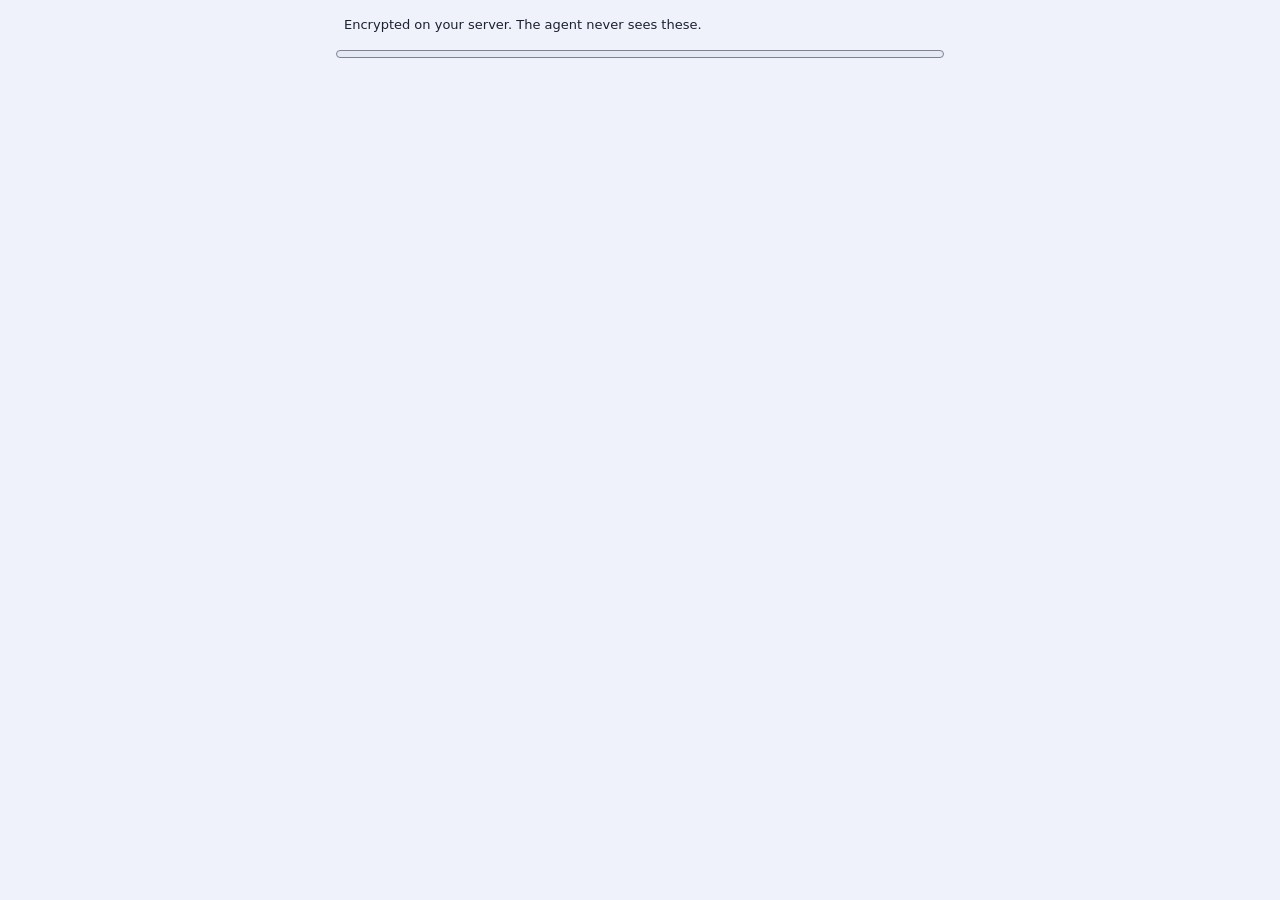
==== commit b856f13c: "pages: errors are banners that stay, toasts only say what was done; the Vault's values in full The h" ====
--- a/packages/shared/vault.html
+++ b/packages/shared/vault.html
@@ -807,9 +807,12 @@
 [hidden]{display:none!important}
 main{max-width:640px;margin:0 auto;padding:calc(var(--space-4) + env(safe-area-inset-top,0px)) max(var(--space-4),env(safe-area-inset-right,0px)) calc(var(--space-8) + env(safe-area-inset-bottom,0px)) max(var(--space-4),env(safe-area-inset-left,0px));display:flex;flex-direction:column;gap:var(--space-4)}
 .lead,.cap{margin:0;padding:0 var(--space-2);font-size:.8125rem;line-height:1.4;color:var(--ink)}
-.seg{display:flex;padding:3px;border-radius:var(--radius-md);background:var(--sunken)}
-.seg button{flex:1;min-height:var(--control-h);padding:0 var(--space-1);border-radius:var(--radius-sm);font-size:.8125rem;line-height:1.2;text-align:center;white-space:nowrap;color:var(--ink)}
-.seg [aria-selected="true"]{background:var(--tile);box-shadow:inset 0 0 0 1.5px var(--line-strong);font-weight:600}
+.seg{display:flex;flex-wrap:wrap;gap:2px;padding:3px;border:1px solid var(--line-strong);border-radius:var(--radius-md);background:var(--sunken)}
+.seg button{flex:1 1 auto;display:inline-flex;align-items:center;justify-content:center;gap:var(--space-1);min-width:44px;min-height:var(--control-h);padding:0 var(--space-2);border-radius:calc(var(--radius-md) - 3px);font:600 1rem/1.25 var(--font-sans);text-align:center;overflow-wrap:break-word;color:var(--ink)}
+.seg button svg{flex:none}
+.seg button:not([aria-selected="true"]) svg{display:none}
+.seg [aria-selected="true"]{background:var(--accent-soft);color:var(--accent)}
+@media (forced-colors:active){.seg [aria-selected="true"]:not(:focus-visible){outline:2px solid Highlight;outline-offset:-2px}}
 section{display:flex;flex-direction:column;gap:var(--space-4)}
 .grp{display:flex;flex-direction:column;gap:var(--space-4)}
 .grp:empty{display:none}
@@ -817,25 +820,29 @@
 .card{background:var(--tile);border:1px solid var(--tile-edge);border-radius:var(--radius-lg);padding:0 var(--space-5);display:flex;flex-direction:column;box-shadow:var(--shadow-tile)}
 .card>*+*{border-top:1px solid var(--line)}
 .need{border-color:var(--accent);box-shadow:none}
-.row{min-height:calc(var(--row-h) + var(--space-3));display:flex;align-items:center;gap:var(--space-3);padding:var(--space-2) 0}
-.who{flex:1;min-width:0;display:flex;flex-direction:column;gap:2px}
+.row{min-height:calc(var(--row-h) + var(--space-3));display:flex;flex-wrap:wrap;align-items:center;gap:var(--space-2) var(--space-3);padding:var(--space-2) 0}
+.who{flex:1 1 10rem;min-width:0;display:flex;flex-direction:column;gap:2px}
 .who b{font-size:1rem;font-weight:400;overflow-wrap:anywhere}
-.who small{font-family:var(--font-mono);font-size:.8125rem;color:var(--ink);white-space:nowrap;overflow:hidden;text-overflow:ellipsis}
-.addr .who b{font-family:var(--font-mono);font-size:.9375rem;font-weight:500;white-space:nowrap;overflow:hidden;text-overflow:ellipsis}
+.who small{font-family:var(--font-mono);font-size:.8125rem;color:var(--ink);overflow-wrap:anywhere}
+.addr .who b{font-family:var(--font-mono);font-size:.9375rem;font-weight:500}
+.row.stack{flex-direction:column;align-items:stretch;gap:var(--space-2);padding:var(--space-3) 0}
+.row.stack>.who{flex:none}
+.ends{display:flex;flex-wrap:wrap;gap:var(--space-2)}
 .addr .who small{font-family:var(--font-sans);color:var(--ink)}
 .row .hu-button{flex:none}
-.tag{flex:none;padding:2px var(--space-2);border-radius:var(--radius-xs);font-size:.8125rem;background:var(--warning-soft);color:var(--warning)}
-.tag.ok{background:var(--success-soft);color:var(--success)}
+.tag{flex:none;display:inline-flex;align-items:center;gap:var(--space-1);padding:2px var(--space-2);border-radius:var(--radius-xs);font-size:.8125rem;background:var(--sunken);color:var(--ink)}
+.tag.bad{background:var(--warning-soft)}
+.tag.bad svg{color:var(--warning)}
 summary{list-style:none;cursor:pointer}
 summary::-webkit-details-marker{display:none}
 summary .chev{flex:none;color:var(--muted);transition:transform var(--duration-done) var(--ease-out)}
 details[open] summary .chev{transform:rotate(180deg)}
 @media (prefers-reduced-motion:reduce){summary .chev{transition:none}}
 .body{display:flex;flex-direction:column;gap:var(--space-3);padding:var(--space-1) 0 var(--space-5)}
-.kv{display:grid;grid-template-columns:auto minmax(0,1fr);gap:6px var(--space-4);margin:0;font-size:.8125rem}
-.kv dt{color:var(--ink);align-self:center}
-.kv dd{margin:0;font-family:var(--font-mono);font-size:.9375rem;color:var(--ink);overflow-wrap:anywhere;align-self:center}
-.kv dd.line{min-width:0;white-space:nowrap;overflow:hidden;text-overflow:ellipsis}
+.kv{display:flex;flex-direction:column;gap:2px;margin:0;font-size:.8125rem}
+.kv dt{color:var(--ink)}
+.kv dd+dt{margin-top:var(--space-2)}
+.kv dd{margin:0;font-family:var(--font-mono);font-size:.9375rem;color:var(--ink);overflow-wrap:anywhere}
 .say{margin:0;font-size:.8125rem;line-height:1.4;color:var(--ink)}
 form{display:flex;flex-direction:column;gap:var(--space-3);margin:0}
 .card>form{padding:var(--space-4) 0 var(--space-5)}
@@ -843,6 +850,10 @@
 .ff>span,.ff>label{padding:0 var(--space-2);font-size:.8125rem;color:var(--ink)}
 .fld{width:100%;min-height:calc(var(--control-h) + var(--space-2));padding:0 var(--space-4);border-radius:var(--radius-md);border:1px solid var(--line-strong);background:var(--ground);color:var(--ink);font-size:1rem}
 .fld.mono{font-family:var(--font-mono);font-size:.9375rem}
+.fld[aria-invalid="true"]{border-color:var(--danger)}
+.err{padding:0 var(--space-2);display:flex;gap:6px;align-items:flex-start;font-size:.8125rem;line-height:1.4;color:var(--danger);overflow-wrap:anywhere}
+.err svg{flex:none;margin-top:1px}
+.err:empty{display:none}
 input::placeholder{color:var(--muted);opacity:1}
 .peek{position:relative}
 .peek .fld{padding-right:76px}
@@ -859,29 +870,48 @@
 .q h2{margin:0 0 6px;font:600 1.25rem/1.3 var(--font-display)}
 .q p{margin:0;font-size:1rem;line-height:1.5;color:var(--ink)}
 .two{display:flex;gap:var(--space-3)}
-.two button{flex:1;min-height:calc(var(--control-h) + var(--space-2));padding:0 var(--space-3);border-radius:var(--radius-md);background:var(--tile);font:600 1rem/1.25 var(--font-sans)}
+.two button{flex:1;min-width:0;min-height:calc(var(--control-h) + var(--space-2));padding:var(--space-1) var(--space-3);border-radius:var(--radius-md);background:var(--tile);font:600 1rem/1.25 var(--font-sans);overflow-wrap:anywhere}
 .two .keep{border:2px solid var(--accent);color:var(--ink)}
 .two .go{border:1px solid var(--danger);padding:0 var(--space-4);color:var(--danger)}
 @keyframes rise{from{transform:translateY(100%)}}
 @keyframes fade{from{opacity:0}}
 @media (prefers-reduced-motion:reduce){.sheet,.scrim{animation:none}}
 @media (hover:hover){.hu-button:not(.hu-button--primary):hover,.peek button:hover,.two button:hover{background:var(--sunken)}}
-#toast{position:fixed;inset-inline:0;bottom:calc(var(--space-6) + env(safe-area-inset-bottom,0px));z-index:5;width:max-content;max-width:min(28rem,calc(100% - 2 * var(--space-4)));margin-inline:auto;padding:var(--space-2) var(--space-4);border:1px solid transparent;border-radius:var(--radius-lg);background:var(--ink);color:var(--ground);box-shadow:var(--shadow-raised);font:400 1rem/1.5 var(--font-sans);text-align:center}
+/* page messages: the toast and the banners, as the script's block of that name writes them; the same
+   in every suite page (shared/messages.test.mts). An empty toast draws nothing and stays in the page. */
+#toast{--focus:var(--ground);position:fixed;inset-inline:0;bottom:calc(var(--space-6) + env(safe-area-inset-bottom,0px));z-index:7;width:max-content;max-width:min(28rem,calc(100% - 2 * var(--space-4)));margin-inline:auto;padding:var(--space-2) var(--space-4);display:flex;align-items:center;gap:var(--space-2);border:1px solid transparent;border-radius:var(--radius-lg);background:var(--ink);color:var(--ground);box-shadow:var(--shadow-raised);font:400 1rem/1.5 var(--font-sans);text-align:center}
+#toast:empty{opacity:0;pointer-events:none}
+#toast>span{flex:1;min-width:0;overflow-wrap:anywhere}
+#toast>button,#banners .shut{flex:none;display:inline-flex;align-items:center;justify-content:center;min-width:var(--size-control-touch);min-height:var(--size-control-touch);padding:0 var(--space-3);border:0;border-radius:var(--radius-pill);background:transparent;color:inherit;font:700 1rem/1 var(--font-sans);cursor:pointer}
+#toast :focus-visible{outline-offset:calc(-1 * var(--size-focus))}
+#banners{display:flex;flex-direction:column;gap:var(--space-2)}
+#banners:empty{display:none}
+#banners>div{display:flex;align-items:flex-start;gap:var(--space-3);padding:var(--space-3) var(--space-1) var(--space-3) var(--space-4);border:1px solid var(--tile-edge);border-radius:var(--radius-md);background:var(--danger-soft);color:var(--ink);font:400 1rem/1.5 var(--font-sans);text-align:start}
+#banners>div>svg{flex:none;margin-top:2px;color:var(--danger)}
+#banners>.warning{background:var(--warning-soft)}
+#banners>.warning>svg{color:var(--warning)}
+#banners>.info{background:var(--info-soft)}
+#banners>.info>svg{color:var(--info)}
+#banners p{flex:1;min-width:0;margin:0;overflow-wrap:anywhere}
+#banners .shut{margin:calc(-1 * var(--space-2)) 0;padding:0}
+@media (forced-colors:active){#toast,#banners>div{border-color:CanvasText}}
+/* end of page messages */
 </style>
 </head>
 <body class="hu-root">
 <main>
+  <div id="banners"></div>
   <p class="lead">Encrypted on your server. The agent never sees these.</p>
   <nav class="seg" role="tablist" aria-label="Show">
-    <button role="tab" data-tab="keys" hidden>Keys</button>
-    <button role="tab" data-tab="logins" hidden>Logins</button>
-    <button role="tab" data-tab="addresses" hidden>Addresses</button>
+    <button role="tab" data-tab="keys" hidden><svg width="16" height="16" viewBox="0 0 24 24" fill="none" stroke="currentColor" stroke-width="3" stroke-linecap="round" stroke-linejoin="round" aria-hidden="true"><path d="M20 6 9 17l-5-5"/></svg>Keys</button>
+    <button role="tab" data-tab="logins" hidden><svg width="16" height="16" viewBox="0 0 24 24" fill="none" stroke="currentColor" stroke-width="3" stroke-linecap="round" stroke-linejoin="round" aria-hidden="true"><path d="M20 6 9 17l-5-5"/></svg>Logins</button>
+    <button role="tab" data-tab="addresses" hidden><svg width="16" height="16" viewBox="0 0 24 24" fill="none" stroke="currentColor" stroke-width="3" stroke-linecap="round" stroke-linejoin="round" aria-hidden="true"><path d="M20 6 9 17l-5-5"/></svg>Addresses</button>
   </nav>
   <section id="keys" hidden><div class="grp" id="apikeys"></div><div class="grp" id="signing"></div></section>
   <section id="logins" hidden></section>
   <section id="addresses" hidden></section>
 </main>
-<div id="toast" role="status" hidden></div>
+<div id="toast" role="status"></div>
 <script>
 (() => {
   const cfg = /*CONFIG*/null;
@@ -890,8 +920,75 @@
   const $ = (id) => document.getElementById(id);
   const el = (tag, props = {}, ...kids) => { const node = Object.assign(document.createElement(tag), props); node.append(...kids.filter((kid) => kid !== null && kid !== undefined && kid !== false)); return node; };
   const icon = (d, size = 18) => { const s = document.createElementNS("http://www.w3.org/2000/svg", "svg"); s.setAttribute("width", size); s.setAttribute("height", size); s.setAttribute("viewBox", "0 0 16 16"); s.setAttribute("fill", "none"); s.setAttribute("stroke", "currentColor"); s.setAttribute("stroke-width", "1.6"); s.setAttribute("stroke-linecap", "round"); s.setAttribute("stroke-linejoin", "round"); s.setAttribute("aria-hidden", "true"); s.innerHTML = `<path d="${d}"/>`; return s; };
-  let toastTimer = 0;
-  const toast = (text) => { $("toast").textContent = text; $("toast").hidden = false; clearTimeout(toastTimer); toastTimer = setTimeout(() => ($("toast").hidden = true), 4000); };
+
+  /* page messages: the toast and the banners. toast(text) says what was just done ("Sent", "Copied")
+     for 6 s, or 2 s and 0.7 s a word when that is longer. toast(text, { undo, send }) holds what it
+     undoes, unsent, and stays with Undo and Close, with no timer, until one is pressed, another toast
+     takes its place, or the page is left: then what it holds is sent. It answers its Undo, to focus.
+     The toast (#toast, role="status") is in the page from the start, empty, and is never hidden: a
+     toast is written into it and emptied out of it. banner(text, { kind, key }) is an error, or what to
+     do about one: it stays near the top (#banners), with its icon and a Close, until it is closed. One
+     of the same `key` takes the place of the one before (the same words are said once), and
+     unbanner(key) takes it away once it no longer holds. The same block in every suite page, as
+     shared/vault.html has it (shared/messages.test.mts keeps them the same). */
+  const { toast, banner, unbanner } = (() => {
+    const svg = (paths) => `<svg width="20" height="20" viewBox="0 0 24 24" fill="none" stroke="currentColor" stroke-width="2" stroke-linecap="round" stroke-linejoin="round" aria-hidden="true">${paths}</svg>`;
+    const CLOSE = svg('<path d="M18 6 6 18"/><path d="m6 6 12 12"/>');
+    // House UI's status shapes: danger a square with a cross, warning a triangle, info a circle with an i.
+    const SIGN = {
+      danger: svg('<rect width="18" height="18" x="3" y="3" rx="2"/><path d="m15 9-6 6"/><path d="m9 9 6 6"/>'),
+      warning: svg('<path d="m21.73 18-8-14a2 2 0 0 0-3.48 0l-8 14A2 2 0 0 0 4 21h16a2 2 0 0 0 1.73-3"/><path d="M12 9v4"/><path d="M12 17h.01"/>'),
+      info: svg('<circle cx="12" cy="12" r="10"/><path d="M12 16v-4"/><path d="M12 8h.01"/>'),
+    };
+    const button = (className, label, drawn = "") => {
+      const b = Object.assign(document.createElement("button"), { type: "button", className });
+      if (drawn) (b.innerHTML = drawn), b.setAttribute("aria-label", label);
+      else b.textContent = label;
+      return b;
+    };
+    const box = document.getElementById("toast"), list = document.getElementById("banners");
+    let timer = 0, held = null;
+    const empty = () => { clearTimeout(timer); box.replaceChildren(); };
+    const send = () => { const was = held; held = null; was?.send(); };
+    const lasts = (text) => Math.max(6000, 2000 + 700 * String(text).trim().split(/\s+/).length);
+    function toast(text, undo = null) {
+      send();
+      empty();
+      const line = Object.assign(document.createElement("span"), { textContent: text });
+      if (!undo) return box.append(line), (timer = setTimeout(empty, lasts(text))), null;
+      held = undo;
+      const again = button("undo", "Undo"), shut = button("shut", "Close", CLOSE);
+      again.onclick = () => { const was = held; held = null; empty(); was?.undo(); };
+      shut.onclick = () => { empty(); send(); };
+      box.append(line, again, shut);
+      return again;
+    }
+    addEventListener("pagehide", () => { empty(); send(); });
+    document.addEventListener("visibilitychange", () => document.hidden && held && (empty(), send()));
+    const find = (key) => [...list.children].find((b) => b.dataset.key === key);
+    // Closed, the focus goes to the next banner's Close, else to the first control after the banners.
+    const after = () => [...document.querySelectorAll("button, a[href], input, textarea, [tabindex]")].find((control) => list.compareDocumentPosition(control) & Node.DOCUMENT_POSITION_FOLLOWING && !control.disabled && control.getClientRects().length);
+    function banner(text, { kind = "danger", key = text } = {}) {
+      const was = find(key);
+      if (was?.dataset.text === text) return was;
+      const node = Object.assign(document.createElement("div"), { className: kind, innerHTML: SIGN[kind] ?? SIGN.danger });
+      Object.assign(node.dataset, { key, text });
+      node.setAttribute("role", kind === "info" ? "status" : "alert");
+      const shut = button("shut", "Close", CLOSE);
+      shut.onclick = () => {
+        const next = [...list.children].find((b) => b !== node);
+        node.remove();
+        (next?.querySelector(".shut") ?? after())?.focus();
+      };
+      node.append(Object.assign(document.createElement("p"), { textContent: text }), shut);
+      if (was) was.replaceWith(node);
+      else list.prepend(node);
+      return node;
+    }
+    const unbanner = (key) => void find(key)?.remove();
+    return { toast, banner, unbanner };
+  })();
+  /* end of page messages */
 
   /* page drafts: what is typed into a form, kept on this device for a day, so a phone's browser
      that drops the page while another app is open loses nothing typed but secrets. draft(form, key)
@@ -947,21 +1044,24 @@
 
   // ---- Posting: each thing done here is an event of its section, posted through AnythingLLM's
   // upload under the section's title, so the skill that owns the section applies it.
-  async function post(section, ev, fields = {}) {
+  // `quiet`: no "Sent" (what a toast held, sent as it closes), and kept alive as the page is left.
+  async function post(section, ev, fields = {}, { quiet = false } = {}) {
     const event = { vault_lean_event: 1, secret: cfg.secret, ev, ...fields, t: new Date().toISOString() };
     try {
       const res = await fetch("/api/browser-extension/upload-content", {
         method: "POST",
+        keepalive: quiet,
         headers: { "Content-Type": "application/json", Authorization: "Bearer " + cfg.key },
         body: JSON.stringify({ textContent: JSON.stringify(event), metadata: { title: "vault-lean-" + section, docSource: "vault-lean page" } }),
       });
       // Not the canvas's install --page-key: the pages' key is the user's, pasted into a skill's PAGE_KEY.
-      if (!res.ok) return toast(res.status === 403 ? "AnythingLLM refused this page’s key. Make a new one in Settings › Browser Extension, paste it into a suite skill’s PAGE_KEY, then reload this page." : `AnythingLLM answered ${res.status}. Try again in a moment.`), false;
-      toast("Sent");
+      if (!res.ok) return banner(res.status === 403 ? "AnythingLLM refused this page’s key. Make a new one in Settings › Browser Extension, paste it into a suite skill’s PAGE_KEY, then reload this page." : `AnythingLLM answered ${res.status}. Try again in a moment.`, { key: "post" }), false;
+      unbanner("post"), unbanner("reach");
+      if (!quiet) toast("Sent");
       setTimeout(load, 1500);
       return true;
     } catch (e) {
-      toast("Can’t reach AnythingLLM. Try again in a moment.");
+      banner("Can’t reach AnythingLLM. Try again in a moment.", { key: "reach" });
       return false;
     }
   }
@@ -982,13 +1082,16 @@
     return ["h1", b64(await crypto.subtle.encrypt({ name: "RSA-OAEP" }, pubKey, aes)), b64(iv), b64(sealed)].join(".");
   }
 
-  // A labelled field. Not a login form: a password field asks for a new value (so the browser fills
+  // A labelled field, with its message slot under it (`said[name]`, empty until the field is wrong). Not a login form: a password field asks for a new value (so the browser fills
   // in no saved password, nor a user name beside it), and names hold nothing a browser reads as one.
   // A password field has Show at its end, which shows what was typed until Hide; it is heard with
   // the first word of the label ("Show key").
-  const field = (inputs, name, label, type = "text", mono = false, placeholder = "") => {
+  const field = (inputs, said, name, label, type = "text", mono = false, placeholder = "") => {
     const input = (inputs[name] = el("input", { type, name: `vault-${name}-${Math.random().toString(36).slice(2, 8)}`, autocomplete: type === "password" ? "new-password" : "off", autocapitalize: "off", spellcheck: false, placeholder, className: mono ? "fld mono" : "fld" }));
-    if (type !== "password") return el("label", { className: "ff" }, el("span", { textContent: label }), input);
+    const slot = (said[name] = el("span", { className: "err", id: input.name + "-err" }));
+    slot.setAttribute("role", "alert");
+    input.setAttribute("aria-describedby", slot.id);
+    if (type !== "password") return el("label", { className: "ff" }, el("span", { textContent: label }), input, slot);
     input.id = input.name;
     const what = label.split(/[\s,]/)[0].toLowerCase();
     const show = el("button", { type: "button" });
@@ -1000,27 +1103,43 @@
     };
     show.onclick = () => reveal(input.type === "password");
     reveal(false);
-    return el("div", { className: "ff" }, el("label", { htmlFor: input.id, textContent: label }), el("div", { className: "peek" }, input, show));
+    return el("div", { className: "ff" }, el("label", { htmlFor: input.id, textContent: label }), el("div", { className: "peek" }, input, show), slot);
   };
 
   /** A form of `fields` ([name, label, type?, mono?, placeholder?]) that sends with `submit`;
-   *  `onsubmit` answers whether it went, which clears it and hides any field shown. A label is a
+   *  `onsubmit(values, fail)` answers whether it went, which clears it and hides any field shown.
+   *  `fail(name, text)` says what's wrong under that field and marks it invalid (it answers false);
+   *  the first field marked is focused, as the Library's add form does. A label is a
    *  word or two; its example is the placeholder. `values` are what its fields start with; with
    *  `kept` (a draft), what's typed in its fields but a password field's stays on this device until
    *  it went. */
   function form(fields, submit, onsubmit, { values = {}, kept = null } = {}) {
-    const inputs = {};
-    const node = el("form", {}, ...fields.map(([name, label, type, mono, placeholder]) => field(inputs, name, label, type, mono, placeholder)), el("button", { className: "hu-button hu-button--primary", type: "submit", textContent: submit }));
+    const inputs = {}, said = {};
+    const node = el("form", { noValidate: true }, ...fields.map(([name, label, type, mono, placeholder]) => field(inputs, said, name, label, type, mono, placeholder)), el("button", { className: "hu-button hu-button--primary", type: "submit", textContent: submit }));
     for (const [name, value] of Object.entries(values)) inputs[name].value = value;
     if (kept) for (const [name, , type] of fields) if (type !== "password") kept.keep(inputs[name], name);
     node.addEventListener("reset", () => { for (const b of node.querySelectorAll('.peek [aria-pressed="true"]')) b.click(); });
+    const clear = () => {
+      for (const slot of Object.values(said)) slot.replaceChildren();
+      for (const input of Object.values(inputs)) input.removeAttribute("aria-invalid");
+    };
+    const bad = [];
+    const fail = (name, text) => {
+      said[name].replaceChildren(icon("M8 2.5l6.5 11h-13zM8 6.5v3M8 11.5v.01", 16), el("span", { textContent: text }));
+      inputs[name].setAttribute("aria-invalid", "true");
+      bad.push(inputs[name]);
+      return false;
+    };
     node.onsubmit = async (e) => {
       e.preventDefault();
+      clear();
+      bad.length = 0;
       const v = Object.fromEntries(Object.entries(inputs).map(([k, i]) => [k, i.value.trim()]));
       try {
-        if (await onsubmit(v)) node.reset(), kept?.clear();
+        if (await onsubmit(v, fail)) node.reset(), kept?.clear();
+        else bad[0]?.focus();
       } catch (err) {
-        toast(err.message);
+        banner(err.message, { key: "form" });
       }
     };
     return node;
@@ -1076,8 +1195,11 @@
     return del;
   }
 
-  /** A row of a card: its name over its detail (mono), then `end`, a Delete or a tag. */
+  /** A row of a card: its name over its detail (mono), then `end`, a tag. */
   const row = (name, detail, ...end) => el("div", { className: "row" }, el("div", { className: "who" }, el("b", { textContent: name }), el("small", { textContent: detail })), ...end);
+  /** A row whose buttons act on its name: they go under it, so the name and its detail have the row's
+   *  whole width and show in full, a mono value broken anywhere. */
+  const stacked = (name, detail, ...buttons) => el("div", { className: "row stack" }, el("div", { className: "who" }, el("b", { textContent: name }), el("small", { textContent: detail })), el("div", { className: "ends" }, ...buttons));
 
   // ---- Keys and signing keys: the library's section, a group each on the Keys tab. A form left
   // with a draft (the page was reloaded) is open again, its text in it.
@@ -1108,27 +1230,67 @@
   /** The library's secret named `name` (any case) in `ks`, if any: a name is one secret. */
   const named = (ks, name) => [...ks.secrets, ...(ks.signing ?? []).map((g) => ({ ...g, kind: "signing" }))].find((x) => x.label.toLowerCase() === name.trim().toLowerCase());
 
+  // ---- A request the agent made: where and how long ago. A day old, it's gone (the skill drops it too).
+  const DAY = 24 * 60 * 60 * 1000;
+  const ago = (at) => {
+    const m = Math.floor((Date.now() - at) / 60000), h = Math.floor(m / 60);
+    return m < 1 ? "just now" : m < 60 ? `${m} minute${m === 1 ? "" : "s"} ago` : `${h} hour${h === 1 ? "" : "s"} ago`;
+  };
+  const askedLine = (n) => {
+    const when = el("span", { textContent: ago(n.at) });
+    when.dataset.at = n.at;
+    return el("span", { className: "cap", style: "padding:0;line-height:1.4" }, n.where ? `Asked in ${n.where} · ` : "Asked by a scheduled job · ", when);
+  };
+  // Kept up as the page stays open; a request that reaches its day is hidden.
+  const ageAll = () => { for (const when of document.querySelectorAll("[data-at]")) { const at = Number(when.dataset.at); when.textContent = ago(at); if (Date.now() - at >= DAY) when.closest(".need")?.setAttribute("hidden", ""); } };
+  // The requests the user said aren't needed: hidden at once, and sent once the toast with Undo closes.
+  const dropped = new Set();
+  function notNeeded(n, node) {
+    dropped.add(n.id);
+    node.hidden = true;
+    const again = () => { if (last.keys && !busy("keys")) drawKeys(JSON.parse(last.keys)); };
+    toast(`Dropped the request for ${n.site}`, {
+      undo: () => {
+        dropped.delete(n.id);
+        if (node.isConnected) node.hidden = false;
+        else again();
+        document.querySelector(`[data-need="${n.id}"]`)?.focus();
+      },
+      // Not sent: the request stands, and shows again.
+      send: () => post("keys", "need-drop", { id: n.id, label: n.label }, { quiet: true }).then((sent) => sent || (dropped.delete(n.id), again())),
+    })?.focus();
+  }
+
   function drawKeys(ks) {
     const keys = $("apikeys");
     if (!reopened) (reopened = true), (renaming ??= [...ks.secrets, ...(ks.signing ?? [])].find((k) => renameDraft(k).has())?.label ?? null);
-    const needs = ks.needs.map((n) => {
-      const f = form([["value", "Key", "password", false, "Paste the key"]], "Save key", async (v) => {
-        if (!v.value) return toast("Paste the key first"), false;
+    const needs = ks.needs.filter((n) => !dropped.has(n.id) && Date.now() - n.at < DAY).map((n) => {
+      const f = form([["value", "Key", "password", false, "Paste the key"]], "Save key", async (v, fail) => {
+        if (!v.value) return fail("value", "Paste the key.");
         return post("keys", "key-save", { label: n.label, site: n.site, sealed: await seal(v.value) });
       });
-      // The headline names the site, so the request needs no Name or Site row.
-      f.prepend(el("div", { style: "display:flex;flex-direction:column;gap:4px" }, el("b", { style: "font-size:1rem;font-weight:600;overflow-wrap:anywhere", textContent: `The agent asks for a key for ${n.site}` }), el("span", { className: "cap", style: "padding:0;line-height:1.4", textContent: "Only that site gets it. The agent never sees it." })));
-      return el("div", { className: "card need" }, f);
+      // The headline names the site, so the request needs no Name or Site row; under it, the chat
+      // that asked and when. Not needed drops it, and the chat is told the user said so.
+      f.prepend(el("div", { style: "display:flex;flex-direction:column;gap:4px" }, el("b", { style: "font-size:1rem;font-weight:600;overflow-wrap:anywhere", textContent: `The agent asks for a key for ${n.site}` }), el("span", { className: "cap", style: "padding:0;line-height:1.4", textContent: "Only that site gets it. The agent never sees it." }), askedLine(n)));
+      const no = el("button", { className: "hu-button hu-button--secondary", type: "button", textContent: "Not needed", onclick: () => notNeeded(n, node) });
+      no.setAttribute("aria-label", `Not needed: the key for ${n.site}`);
+      no.dataset.need = n.id;
+      f.append(no);
+      const node = el("div", { className: "card need" }, f);
+      return node;
     });
     const saved = ks.secrets.map((k) => {
       if (renaming === k.label) return renameForm(k, ks);
-      const del = remove([`Delete the key ${shownAs(k)}?`, `The agent can’t call ${k.site} with it after.`], `Delete the key ${shownAs(k)}`, () => post("keys", "key-delete", { label: k.label }));
-      return row(shownAs(k), ownName(k, k.site), renameButton(k, ks), del);
+      const del = remove([`Delete the key ${shownAs(k)}?`, `The agent can’t call ${k.site} with it after. This can’t be undone.`], `Delete the key ${shownAs(k)}`, () => post("keys", "key-delete", { label: k.label }), { yes: `Delete ${shownAs(k)}` });
+      return stacked(shownAs(k), ownName(k, k.site), renameButton(k, ks), del);
     });
-    const addForm = form([["label", "Name", "text", false, "github"], ["site", "Site", "text", true, "api.github.com"], ["value", "Key", "password", false, "Paste the key"]], "Save key", async (v) => {
-      if (!v.value || !v.label || !v.site) return toast("Fill in every field"), false;
+    const addForm = form([["label", "Name", "text", false, "github"], ["site", "Site", "text", true, "api.github.com"], ["value", "Key", "password", false, "Paste the key"]], "Save key", async (v, fail) => {
+      if (!v.label) fail("label", "Give the key a name, like github.");
+      if (!v.site) fail("site", "Give the site it’s for, like api.github.com.");
+      if (!v.value) fail("value", "Paste the key.");
+      if (!v.value || !v.label || !v.site) return false;
       const taken = named(ks, v.label);
-      if (taken?.kind === "signing") return toast("A signing key has that name. Use another."), false;
+      if (taken?.kind === "signing") return fail("label", "A signing key has that name. Use another.");
       const went = await post("keys", "key-save", { label: v.label, site: v.site, sealed: await seal(v.value) });
       if (went) (adding = false), drawKeys(ks);
       return went;
@@ -1152,30 +1314,33 @@
   function drawSigning(ks) {
     const list = ks.signing ?? [];
     const items = list.map((g) => {
-      const del = remove([`Delete the signing key ${g.label}?`, "It can’t be made again. Anything that checks its signatures will need a new public key."], `Delete the signing key ${g.label}`, () => post("keys", "signing-delete", { label: g.label }), { text: "Delete signing key" });
+      const del = remove([`Delete the signing key ${shownAs(g)}?`, "It can’t be made again. Anything that checks its signatures will need a new public key. This can’t be undone."], `Delete the signing key ${shownAs(g)}`, () => post("keys", "signing-delete", { label: g.label }), { text: "Delete signing key", yes: `Delete ${shownAs(g)}` });
       // The open row shows the fingerprint, and the public key itself only where it can't be copied:
       // the clipboard needs https, and a refusal shows it too.
       const canCopy = !!(window.isSecureContext && navigator.clipboard);
       const pub = [el("dt", { textContent: "Public key", hidden: canCopy }), el("dd", { textContent: g.public, hidden: canCopy })];
-      const facts = el("dl", { className: "kv" }, ...(g.fingerprint ? [el("dt", { textContent: "Fingerprint" }), el("dd", { className: "line", title: g.fingerprint, textContent: g.fingerprint })] : []), ...pub);
+      const facts = el("dl", { className: "kv" }, ...(g.fingerprint ? [el("dt", { textContent: "Fingerprint" }), el("dd", { textContent: g.fingerprint })] : []), ...pub);
       const copy = g.public && canCopy && el("button", { className: "hu-button hu-button--secondary", type: "button", textContent: "Copy public key", onclick: async () => {
         try { await navigator.clipboard.writeText(g.public); toast("Copied"); } catch (e) {
           for (const x of pub) x.hidden = false;
           copy.hidden = true; // the public key shows in its place, to select by hand
-          toast("Can’t copy here. Select the public key and copy it.");
+          banner("Can’t copy here. Select the public key and copy it.", { kind: "info" });
         }
       } });
       const jobs = el("button", { className: "hu-button hu-button--secondary", type: "button", textContent: g.unattended ? "Stop it signing in scheduled jobs" : "Let it sign in scheduled jobs", onclick: () => post("keys", "signing-unattended", { label: g.label, on: !g.unattended }) });
-      const tag = el("span", { className: "tag" + (g.public ? " ok" : ""), textContent: !g.public ? "Damaged" : g.unattended ? "Chats and jobs" : "Chats" });
+      // Where it signs is a plain tag; Damaged is a state, House UI's status tag: its icon and the word.
+      const tag = g.public ? el("span", { className: "tag", textContent: g.unattended ? "Chats and jobs" : "Chats" }) : el("span", { className: "tag bad" }, icon("M8 2.5l6.5 11h-13zM8 6.5v3M8 11.5v.01", 16), "Damaged");
       return el("details", { open: renaming === g.label },
         el("summary", {}, row(shownAs(g), ownName(g, g.namespace), tag, el("span", { className: "chev" }, icon("M4 6l4 4 4-4", 14)))),
         el("div", { className: "body" },
           g.public ? facts : el("p", { className: "say", textContent: "Damaged: delete it and import it again." }),
           renaming === g.label ? renameForm(g, ks) : el("div", { className: "pair" }, copy, jobs, renameButton(g, ks)), del));
     });
-    const addForm = form([["label", "Name", "text", false, "muse"], ["namespace", "Namespace", "text", true, "muse-coordination"], ["seed", "Seed to import, if you have one", "password", false, "base64"]], "Save signing key", async (v) => {
-      if (!v.label || !v.namespace) return toast("Fill in the name and the namespace"), false;
-      if (named(ks, v.label)) return toast("That name is taken. Use another."), false;
+    const addForm = form([["label", "Name", "text", false, "muse"], ["namespace", "Namespace", "text", true, "muse-coordination"], ["seed", "Seed to import, if you have one", "password", false, "base64"]], "Save signing key", async (v, fail) => {
+      if (!v.label) fail("label", "Give the signing key a name, like muse.");
+      if (!v.namespace) fail("namespace", "Give the namespace, like muse-coordination.");
+      if (!v.label || !v.namespace) return false;
+      if (named(ks, v.label)) return fail("label", "That name is taken. Use another.");
       const fields = { label: v.label, namespace: v.namespace };
       const went = v.seed ? await post("keys", "signing-import", { ...fields, sealed: await seal(v.seed) }) : await post("keys", "signing-new", fields);
       if (went) (addingSigning = false), drawSigning(ks);
@@ -1190,9 +1355,9 @@
   function drawLogins(ls) {
     const rows = ls.logins.map((l) => {
       const passkey = l.kind === "passkey";
-      const asked = passkey ? ["Delete this passkey?", `The agent can’t sign in to ${l.site} with it after. Remove it in the site’s own settings too.`] : ["Delete this login?", `The agent can’t sign in to ${l.site} with it after.`];
-      const del = remove(asked, `Delete the ${passkey ? "passkey" : "login"} for ${l.site}`, () => post("logins", "login-delete", { id: l.id }));
-      return row(l.site, [l.user, passkey ? "Passkey" : "Password"].filter(Boolean).join(" · "), del);
+      const asked = passkey ? ["Delete this passkey?", `The agent can’t sign in to ${l.site} with it after. Remove it in the site’s own settings too. This can’t be undone.`] : ["Delete this login?", `The agent can’t sign in to ${l.site} with it after. This can’t be undone.`];
+      const del = remove(asked, `Delete the ${passkey ? "passkey" : "login"} for ${l.site}`, () => post("logins", "login-delete", { id: l.id }), { yes: passkey ? "Delete passkey" : "Delete login" });
+      return stacked(l.site, [l.user, passkey ? "Passkey" : "Password"].filter(Boolean).join(" · "), del);
     });
     $("logins").replaceChildren(el("div", { className: "card" }, ...rows, ...(rows.length ? [] : [el("p", { className: "empty", textContent: "No logins yet. The browser offers to save one when you sign in on its tab’s page." })])),
       el("p", { className: "cap", textContent: "To change a password, sign in again on the tab." }));
@@ -1216,17 +1381,17 @@
   /** An address's row: the origin is set in mono. */
   const addr = (node) => (node.classList.add("addr"), node);
   function drawAddresses(as) {
-    if (as.result && toldAt !== null && as.result.n !== toldAt) toast(as.result.error);
+    if (as.result && toldAt !== null && as.result.n !== toldAt) banner(as.result.error);
     toldAt = as.result ? as.result.n : 0;
     const allowed = as.origins.map((a) => {
-      const del = remove(["Remove this address?", `The skills can’t reach ${a.origin} after.`], `Remove ${a.origin}`, () => post("addresses", "address-remove", { origin: a.origin }), { text: "Remove", yes: "Remove" });
-      return addr(row(a.origin, a.added ? `Added ${day(a.added)}` : "", del));
+      const del = remove(["Remove this address?", `The skills can’t reach ${a.origin} after. This can’t be undone.`], `Remove ${a.origin}`, () => post("addresses", "address-remove", { origin: a.origin }), { text: "Remove", yes: `Remove ${a.origin}` });
+      return addr(stacked(a.origin, a.added ? `Added ${day(a.added)}` : "", del));
     });
     const refused = as.refused.map((r) => {
       const allow = el("button", { className: "hu-button hu-button--secondary", type: "button", textContent: "Allow", ariaLabel: `Allow ${r.origin}`, onclick: () => post("addresses", "address-allow", { origin: r.origin }) });
-      return addr(row(r.origin, `Refused ${moment(r.at)}`, allow));
+      return addr(stacked(r.origin, `Refused ${moment(r.at)}`, allow));
     });
-    const addForm = form([["origin", "Address", "text", true, "http://muse-vm:8463"]], "Allow", (v) => (v.origin ? post("addresses", "address-allow", { origin: v.origin }) : (toast("Write the address first"), false)), { kept: draft("address-add", cfg.token) });
+    const addForm = form([["origin", "Address", "text", true, "http://muse-vm:8463"]], "Allow", (v, fail) => (v.origin ? post("addresses", "address-allow", { origin: v.origin }) : fail("origin", "Give the address, like http://muse-vm:8463.")), { kept: draft("address-add", cfg.token) });
     $("addresses").replaceChildren(lab("Allowed addresses", allowed.length),
       el("div", { className: "card" }, ...allowed, ...(allowed.length ? [] : [el("p", { className: "empty", textContent: "None yet. The skills reach the public web only." })]), addForm),
       lab("Recently refused"),
@@ -1246,6 +1411,7 @@
     for (const section of document.querySelectorAll("main section")) section.hidden = section.id !== b.dataset.tab;
   };
   for (const b of document.querySelectorAll("nav button")) b.onclick = () => select(b);
+  let lost = false; // the last read didn't reach AnythingLLM
   async function load() {
     try {
       const found = await Promise.all(Object.keys(drawn).map(async (section) => {
@@ -1258,7 +1424,8 @@
         shown.add(section);
         return true;
       }));
-      if (!found.some(Boolean)) return clearInterval(poll), toast("This link was replaced. Open the page again from where you got it: the agent, AnywhereLLM Lite, or anywherellm-suite pages."); // gone for good: said once
+      (lost = false), unbanner("reach");
+      if (!found.some(Boolean)) return clearInterval(poll), banner("This link was replaced. Open the page again from where you got it: the agent, AnywhereLLM Lite, or anywherellm-suite pages.", { kind: "warning", key: "gone" }); // gone for good: said once, and it stays
       const tabs = [...document.querySelectorAll("nav button")];
       for (const b of tabs) b.hidden = !shown.has(b.dataset.tab);
       document.querySelector("nav").hidden = tabs.filter((b) => !b.hidden).length < 2; // one tab says nothing
@@ -1266,7 +1433,9 @@
       // First the tab the link names (#logins, as the browser's tab page links here), else the first there is.
       if (!tabs.some((b) => !b.hidden && b.getAttribute("aria-selected") === "true")) select(tabs.find((b) => !b.hidden && location.hash === `#${b.dataset.tab}`) ?? tabs.find((b) => !b.hidden));
     } catch (e) {
-      toast("Can’t reach AnythingLLM. Try again in a moment.");
+      // Said once while it lasts: closed, it stays closed until AnythingLLM answers again.
+      if (!lost) banner("Can’t reach AnythingLLM. Try again in a moment.", { key: "reach" });
+      lost = true;
     }
   }
 
@@ -1275,7 +1444,7 @@
   rotate.id = "rotate";
   rotate.hidden = true;
   document.querySelector("main").append(rotate);
-  const poll = setInterval(load, 5000);
+  const poll = setInterval(() => (load(), ageAll()), 5000);
   load();
 })();
 </script>
